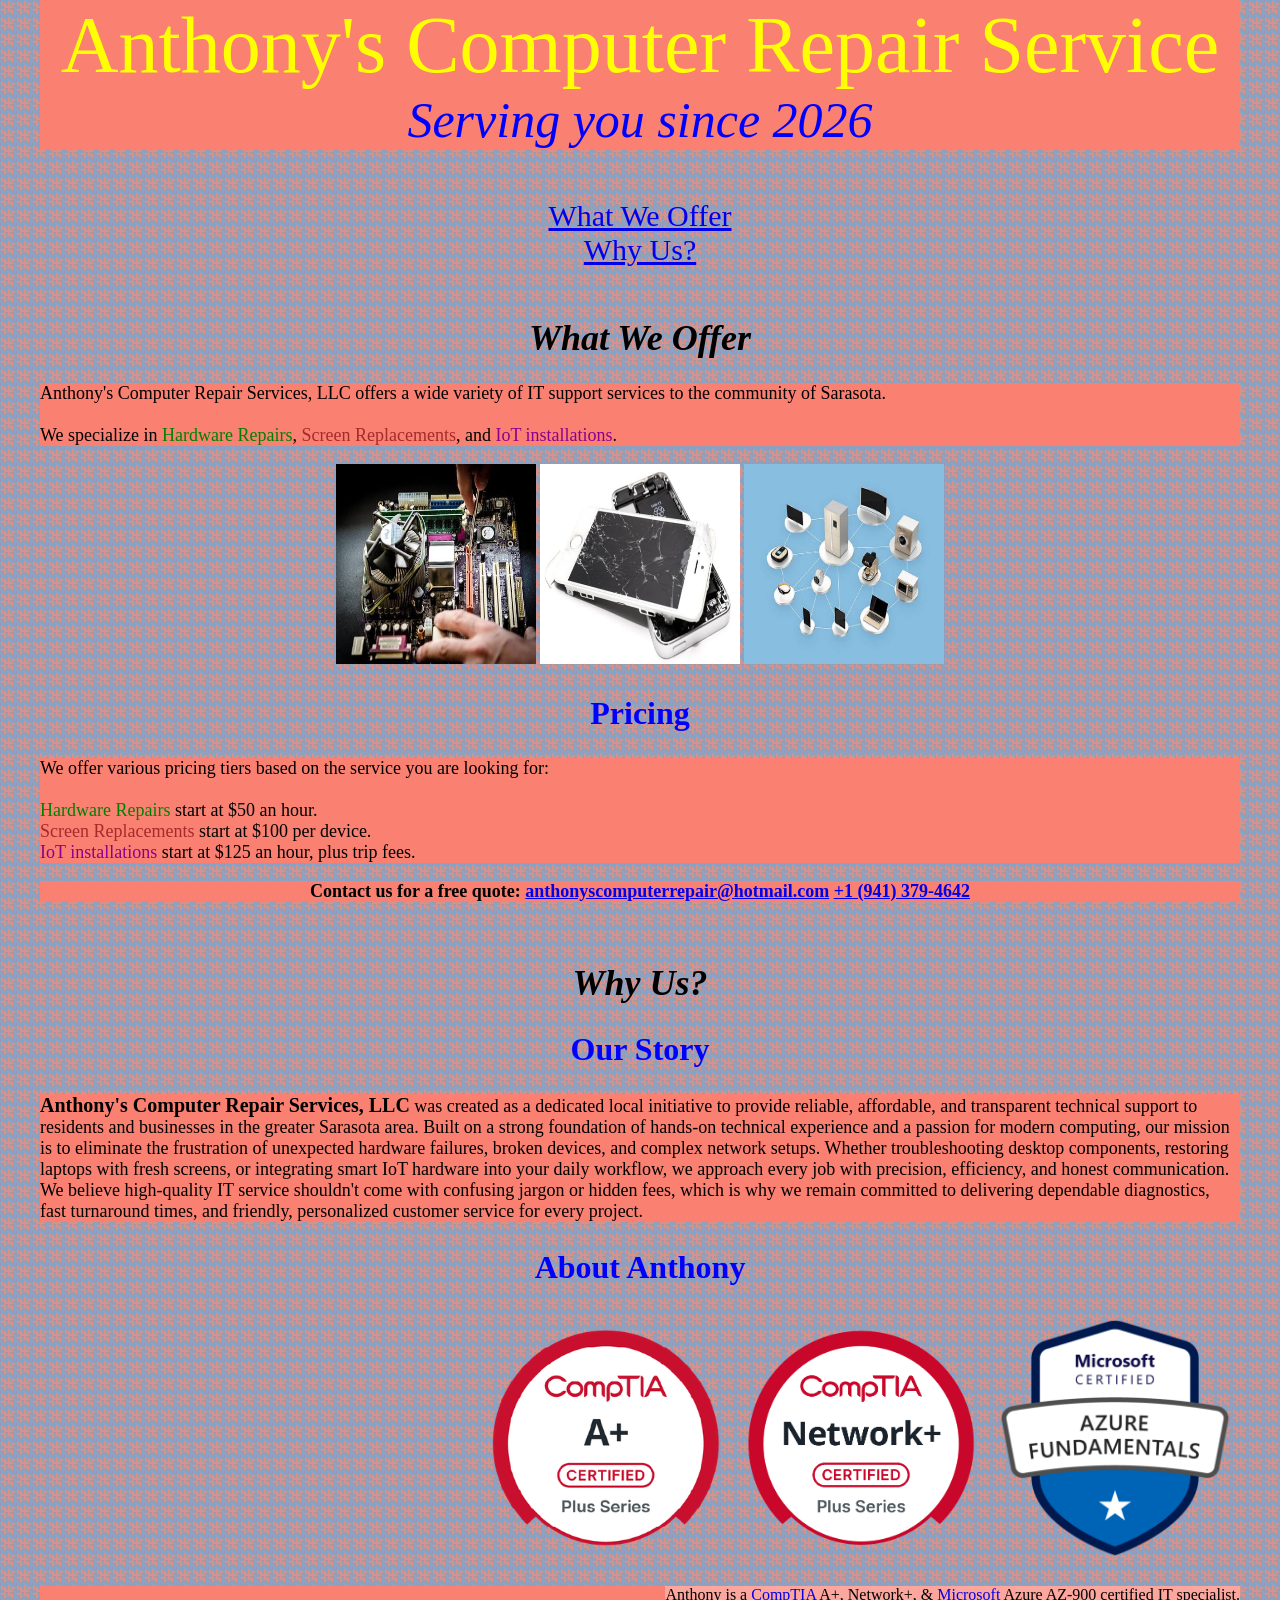
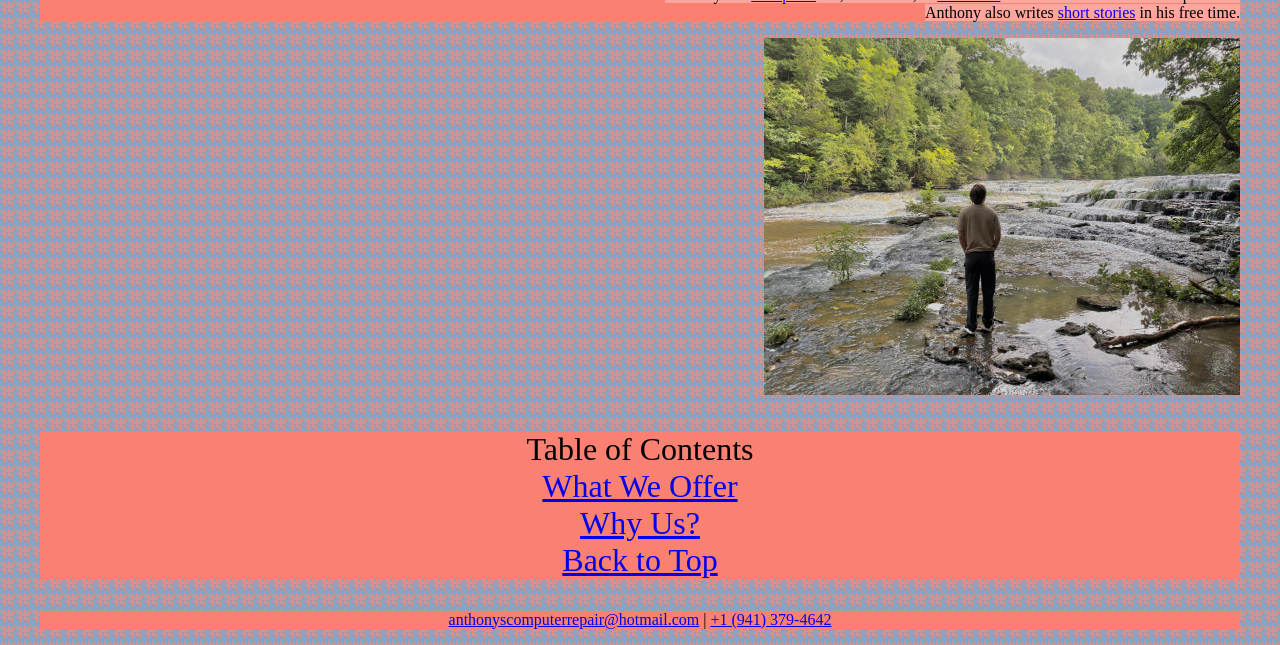
==== index.html @ f5f6f0a3 "Week 2 Assignment, added new images, new short story subpage, added content to index" ====
<!DOCTYPE html>
<html>
<head>
   <title>Anthony's Computer Repair Services</title>
   <meta charset="utf-8">
   <meta name="author" content="Anthony">
   <meta name="description" content="This is Anthony Korzecki's CGS 2820 webpage. 
   This is a demonstration page detailing a startup computer repair business founded by Mr. Anthony.">
   <meta name="keywords" content="biography, Sarasota, Florida, Entrepreneur, Student, Local, Small Business">
</head>

<body background="images/bgtile.gif" style="max-width: 1200px; margin: auto;">

   <header id="top" style="background-color: salmon;">
      <p style="font-size: 80px; color: yellow; text-align: center; margin: 0;">
         Anthony's Computer Repair Service
      </p>
      <p style="font-size: 50px; color: blue; text-align: center; margin: 0 0 50px 0;">
         <i>
            Serving you since 2026
         </i>
      </p>
   </header>

   <nav style="text-align: center; font-size: 30px; margin: 0 0 50px 0;">
      <a href="#section1">What We Offer</a><br>
      <a href="#section2">Why Us?</a><br>
   </nav>

   <main>
      <h1 id="section1" style="text-align: center; font-size: 36px;">
         <i>What We Offer</i>
      </h1>
      <p style="font-size: 18px; background-color: salmon;">
         Anthony's Computer Repair Services, LLC offers a wide variety of IT support services to the community of Sarasota.<br>
         <br>
         We specialize in <span style="color: green;">Hardware Repairs</span>,
         <span style="color: brown;">Screen Replacements</span>, 
         and <span style="color: darkmagenta;">IoT installations</span>.
      </p>
      
      <p style="text-align: center;">
         <img src="images/pcrepair.jpg" width="200" height="200">
         <img src="images/screenreplacement.jpg" width="200" height="200">
         <img src="images/internet_of_things_graphic-100663213-orig.jpg" width="200" height="200">
      </p>

      <h2 style="color: blue; text-align: center; font-size: 32px;">
         Pricing
      </h2>
      <p style="font-size: 18px; background-color: salmon;">
         We offer various pricing tiers based on the service you are looking for:<br>
         <br>
         <span style="color: green;">Hardware Repairs</span> start at $50 an hour.<br>
         <span style="color: brown;">Screen Replacements</span> start at $100 per device.<br>
         <span style="color: darkmagenta;">IoT installations</span> start at $125 an hour, plus trip fees.
      </p>
   
      <p style="font-weight: bold; font-size: 18px; text-align: center; background-color: salmon;">
         Contact us for a free quote: 
         <a href="mailto:anthonyscomputerrepair@hotmail.com">anthonyscomputerrepair@hotmail.com</a> 
         <a href="tel:9413794642">+1 (941) 379-4642</a>
      </p>
      <br>

      <h1 id="section2" style="text-align: center; font-size: 36px;">
         <i>Why Us?</i>
      </h1>
      <h2 style="color: blue; text-align: center; font-size: 32px;">
         Our Story
      </h2>
      <p style="font-size: 18px; background-color: salmon;">
         <span style="font-size: 20px; font-weight: bold;">Anthony's Computer Repair Services, LLC</span> was created as a dedicated local initiative to provide reliable,
         affordable, and transparent technical support to residents and businesses in the greater Sarasota area.
         Built on a strong foundation of hands-on technical experience and a passion for modern computing, our 
         mission is to eliminate the frustration of unexpected hardware failures, broken devices, and complex network setups.
         Whether troubleshooting desktop components, restoring laptops with fresh screens,
         or integrating smart IoT hardware into your daily workflow, we approach every job with precision,
         efficiency, and honest communication. We believe high-quality IT service shouldn't come with confusing
         jargon or hidden fees, which is why we remain committed to delivering dependable diagnostics, fast
         turnaround times, and friendly, personalized customer service for every project.
      </p>

      <h2 style="color: blue; text-align: center; font-size: 32px;">About Anthony</h2>
      <p style="font-size: 18px; text-align: right;">
         <img src="images/aplus.png" width="250" height="250">
         <img src="images/netplus.png" width="250" height="250">
         <img src="images/az900.png" width="250" height="250"><br>
      </p>
      <p style="background-color: salmon; text-align: right;">
         <span style="background-color: #fca69d;">Anthony is a <a href="https://comptia.org">CompTIA</a> A+, Network+, &
         <a href="https://www.microsoft.com">Microsoft</a> Azure AZ-900 certified IT specialist.<br>
         Anthony also writes <a href="pages/ShortStory.html">short stories</a> in his free time.</span>
      </p>
      <p style="text-align: right;">
         <img src="images/larpphoto.jpg" width="476" height="357">
      </p>
   </main>
   

   <footer>
      <p style="font-size: 32px; text-align: center; background-color: salmon;">
         Table of Contents<br>
         <a href="#section1">What We Offer</a><br>
         <a href="#section2">Why Us?</a><br>
         <a href="#top">Back to Top</a>
      </p>
      <p style="font-size: 16px; text-align: center; background-color: salmon;">
            <a href="mailto:anthonyscomputerrepair@hotmail.com">anthonyscomputerrepair@hotmail.com</a> |
            <a href="tel:9413794642">+1 (941) 379-4642</a>
      </p>
   </footer>

</body>
</html>
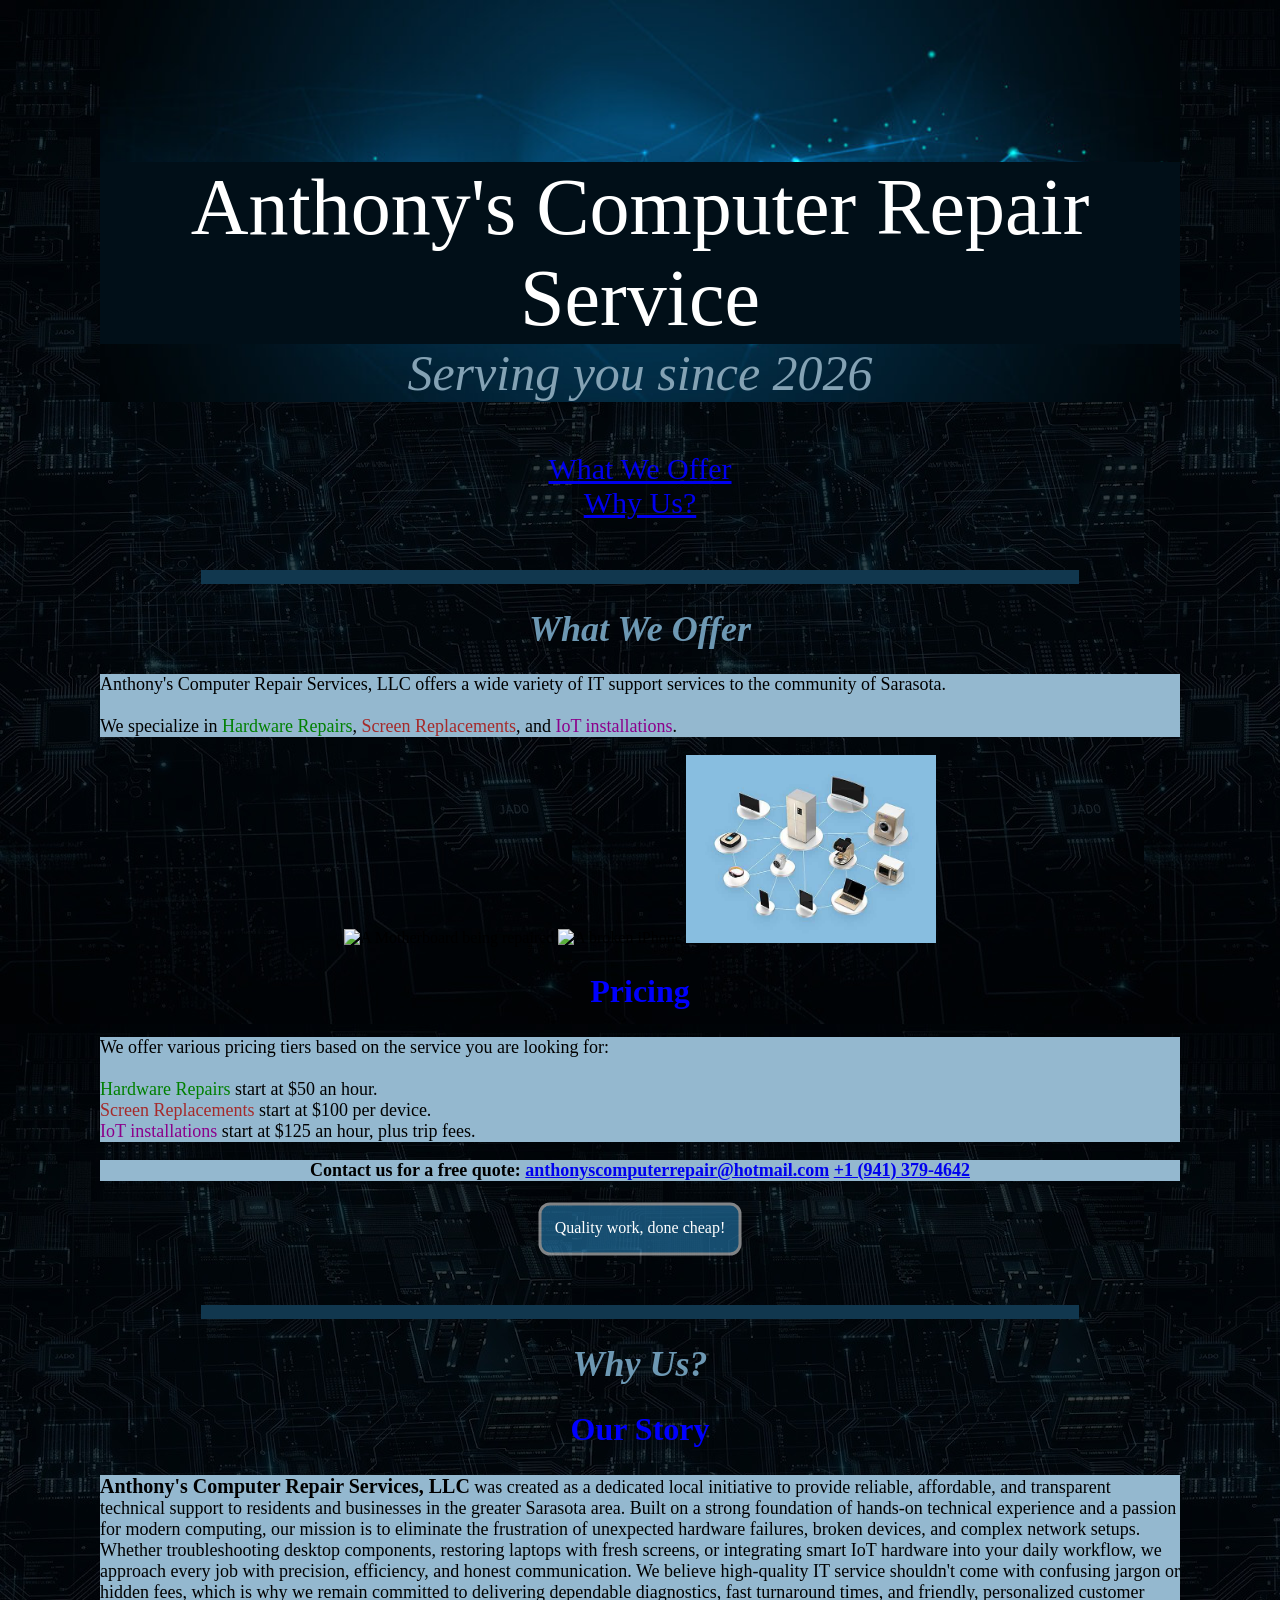
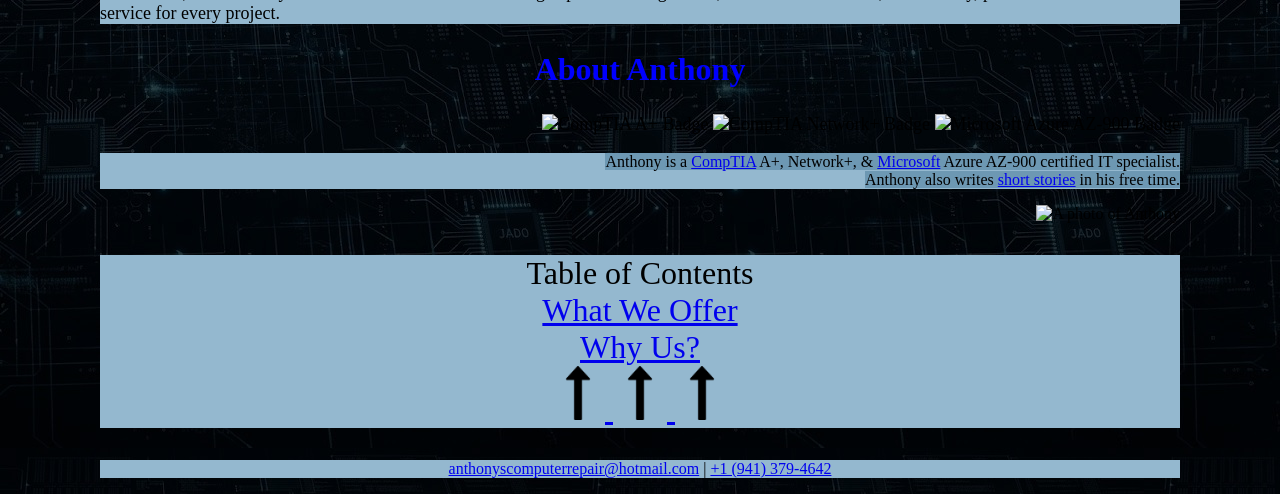
==== commit 9c84970a: "Week 4: Implemented responsive design updates by configuring the viewport meta tag and adding a CSS-" ====
--- a/index.html
+++ b/index.html
@@ -7,15 +7,18 @@
    <meta name="description" content="This is Anthony Korzecki's CGS 2820 webpage. 
    This is a demonstration page detailing a startup computer repair business founded by Mr. Anthony.">
    <meta name="keywords" content="biography, Sarasota, Florida, Entrepreneur, Student, Local, Small Business">
+   <meta name="viewport" content="width=device-width, initial-scale=1.0">
 </head>
 
-<body background="images/bgtile.gif" style="max-width: 1200px; margin: auto;">
+<body style="background-image:url('images/backgroundImage.jpg'); max-width: 1080px; margin: auto;">
 
-   <header id="top" style="background-color: salmon;">
-      <p style="font-size: 80px; color: yellow; text-align: center; margin: 0;">
+   <header id="top" style="padding-top:15%; background-image:url('images/techBanner.jpg');
+   background-repeat:no-repeat; background-size:cover; background-position:center center; position:relative;">
+      <p style="font-size: 80px; color: #ffffff; text-align: center;
+      margin: 0; background-color: #010F18;">
          Anthony's Computer Repair Service
       </p>
-      <p style="font-size: 50px; color: blue; text-align: center; margin: 0 0 50px 0;">
+      <p style="font-size: 50px; color: #84a2b4; text-align: center; margin: 0 0 50px 0;">
          <i>
             Serving you since 2026
          </i>
@@ -28,10 +31,11 @@
    </nav>
 
    <main>
-      <h1 id="section1" style="text-align: center; font-size: 36px;">
+      <hr style="width:80%; border:7px solid #11374e;">
+      <h1 id="section1" style="text-align: center; font-size: 36px; color: #6d98b3;">
          <i>What We Offer</i>
       </h1>
-      <p style="font-size: 18px; background-color: salmon;">
+      <p style="font-size: 18px; background-color: #94b8cf;">
          Anthony's Computer Repair Services, LLC offers a wide variety of IT support services to the community of Sarasota.<br>
          <br>
          We specialize in <span style="color: green;">Hardware Repairs</span>,
@@ -40,15 +44,15 @@
       </p>
       
       <p style="text-align: center;">
-         <img src="images/pcrepair.jpg" width="200" height="200">
-         <img src="images/screenreplacement.jpg" width="200" height="200">
-         <img src="images/internet_of_things_graphic-100663213-orig.jpg" width="200" height="200">
+         <img src="images/pcRepair.jpg" alt="A Motherboard being repaired" style="max-width: 250px;">
+         <img src="images/screenReplacement.jpg" alt="A broken iPhone" style="max-width: 250px;">
+         <img src="images/internet_of_things_graphic-100663213-orig.jpg" alt="Internet of Things" style="max-width: 250px;">
       </p>
 
       <h2 style="color: blue; text-align: center; font-size: 32px;">
          Pricing
       </h2>
-      <p style="font-size: 18px; background-color: salmon;">
+      <p style="font-size: 18px; background-color: #94b8cf;">
          We offer various pricing tiers based on the service you are looking for:<br>
          <br>
          <span style="color: green;">Hardware Repairs</span> start at $50 an hour.<br>
@@ -56,21 +60,35 @@
          <span style="color: darkmagenta;">IoT installations</span> start at $125 an hour, plus trip fees.
       </p>
    
-      <p style="font-weight: bold; font-size: 18px; text-align: center; background-color: salmon;">
+      <p style="font-weight: bold; font-size: 18px; text-align: center; background-color: #94b8cf;">
          Contact us for a free quote: 
          <a href="mailto:anthonyscomputerrepair@hotmail.com">anthonyscomputerrepair@hotmail.com</a> 
          <a href="tel:9413794642">+1 (941) 379-4642</a>
       </p>
+
+<p style="text-align: center;">
+   <svg width="220" height="60">
+      <rect x="10" y="5" rx="10" ry="10" width="200" height="50" 
+      style="fill:#2b93d3; stroke:rgb(255, 255, 255); stroke-width:3; opacity:0.5;" />
+      <text x="50%" y="50%" font-size="16" fill="white" text-anchor="middle" dominant-baseline="middle">
+         Quality work, done cheap!
+      </text>
+   </svg>
+</p>
+
+
       <br>
 
-      <h1 id="section2" style="text-align: center; font-size: 36px;">
+      <hr style="width:80%; border:7px solid #11374e;">
+      <h1 id="section2" style="text-align: center; font-size: 36px; color: #6d98b3;">
          <i>Why Us?</i>
       </h1>
       <h2 style="color: blue; text-align: center; font-size: 32px;">
          Our Story
       </h2>
-      <p style="font-size: 18px; background-color: salmon;">
-         <span style="font-size: 20px; font-weight: bold;">Anthony's Computer Repair Services, LLC</span> was created as a dedicated local initiative to provide reliable,
+      <p style="font-size: 18px; background-color: #94b8cf;">
+         <span style="font-size: 20px; font-weight: bold;">Anthony's Computer Repair Services, LLC</span> 
+         was created as a dedicated local initiative to provide reliable,
          affordable, and transparent technical support to residents and businesses in the greater Sarasota area.
          Built on a strong foundation of hands-on technical experience and a passion for modern computing, our 
          mission is to eliminate the frustration of unexpected hardware failures, broken devices, and complex network setups.
@@ -83,29 +101,33 @@
 
       <h2 style="color: blue; text-align: center; font-size: 32px;">About Anthony</h2>
       <p style="font-size: 18px; text-align: right;">
-         <img src="images/aplus.png" width="250" height="250">
-         <img src="images/netplus.png" width="250" height="250">
-         <img src="images/az900.png" width="250" height="250"><br>
+         <img src="images/aPlus.png" alt="CompTIA A+ Badge" style="max-width: 250px;">
+         <img src="images/netPlus.png" alt="CompTIA Network+ Badge" style="max-width: 250px;">
+         <img src="images/AZ900.png" alt="Microsoft Azure AZ-900 Badge" style="max-width: 250px;"><br>
       </p>
-      <p style="background-color: salmon; text-align: right;">
-         <span style="background-color: #fca69d;">Anthony is a <a href="https://comptia.org">CompTIA</a> A+, Network+, &
+      <p style="background-color: #94b8cf; text-align: right;">
+         <span style="background-color: #6d98b3;">Anthony is a <a href="https://comptia.org">CompTIA</a> A+, Network+, &
          <a href="https://www.microsoft.com">Microsoft</a> Azure AZ-900 certified IT specialist.<br>
          Anthony also writes <a href="pages/ShortStory.html">short stories</a> in his free time.</span>
       </p>
       <p style="text-align: right;">
-         <img src="images/larpphoto.jpg" width="476" height="357">
+         <img src="images/larpPhoto.jpg" alt="A photo of Anthony" style="max-width: 40%;">
       </p>
    </main>
    
 
    <footer>
-      <p style="font-size: 32px; text-align: center; background-color: salmon;">
+      <p style="font-size: 32px; text-align: center; background-color: #94b8cf;">
          Table of Contents<br>
          <a href="#section1">What We Offer</a><br>
          <a href="#section2">Why Us?</a><br>
-         <a href="#top">Back to Top</a>
+         <a href="#top">
+            <img src="images/backToTopArrow.png" alt="Back to Top" style="max-width: 5%; max-height: 5%;">
+            <img src="images/backToTopArrow.png" alt="Back to Top" style="max-width: 5%; max-height: 5%;">
+            <img src="images/backToTopArrow.png" alt="Back to Top" style="max-width: 5%; max-height: 5%;">
+         </a>
       </p>
-      <p style="font-size: 16px; text-align: center; background-color: salmon;">
+      <p style="font-size: 16px; text-align: center; background-color: #94b8cf;">
             <a href="mailto:anthonyscomputerrepair@hotmail.com">anthonyscomputerrepair@hotmail.com</a> |
             <a href="tel:9413794642">+1 (941) 379-4642</a>
       </p>
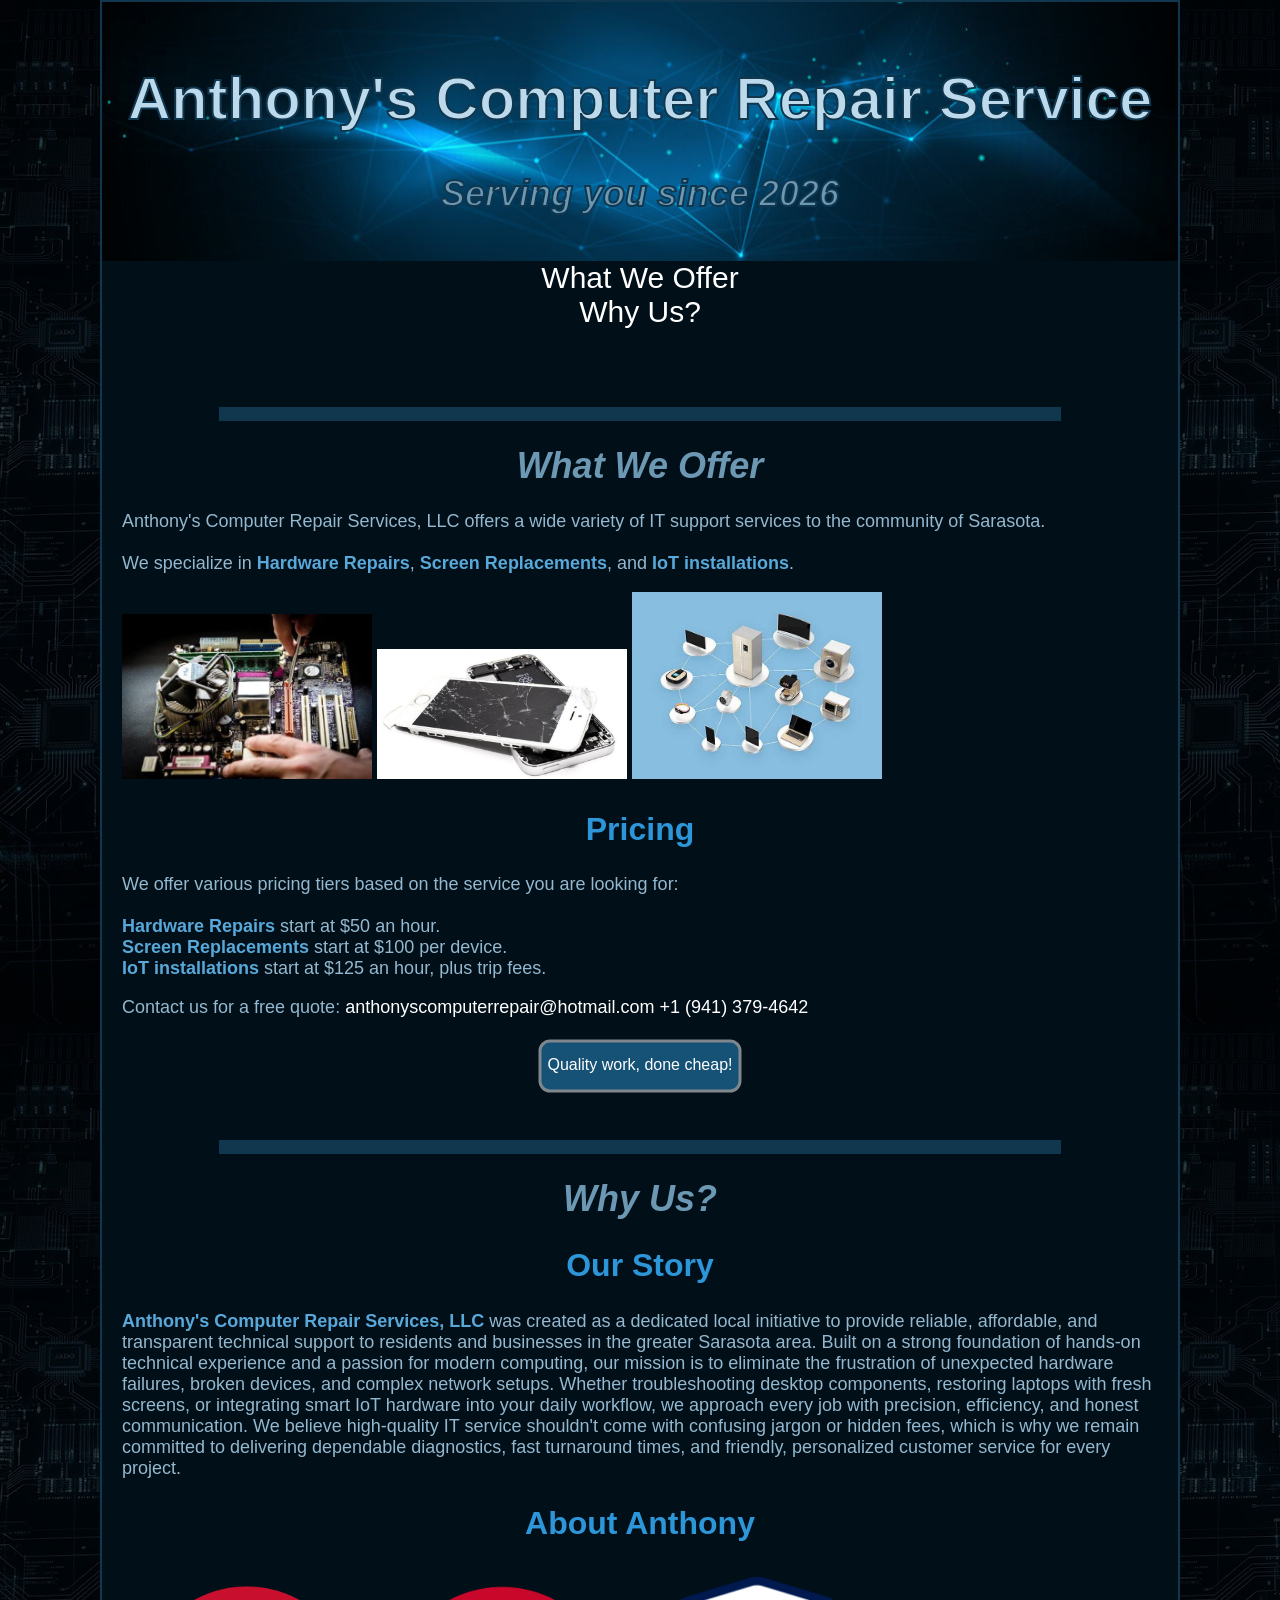
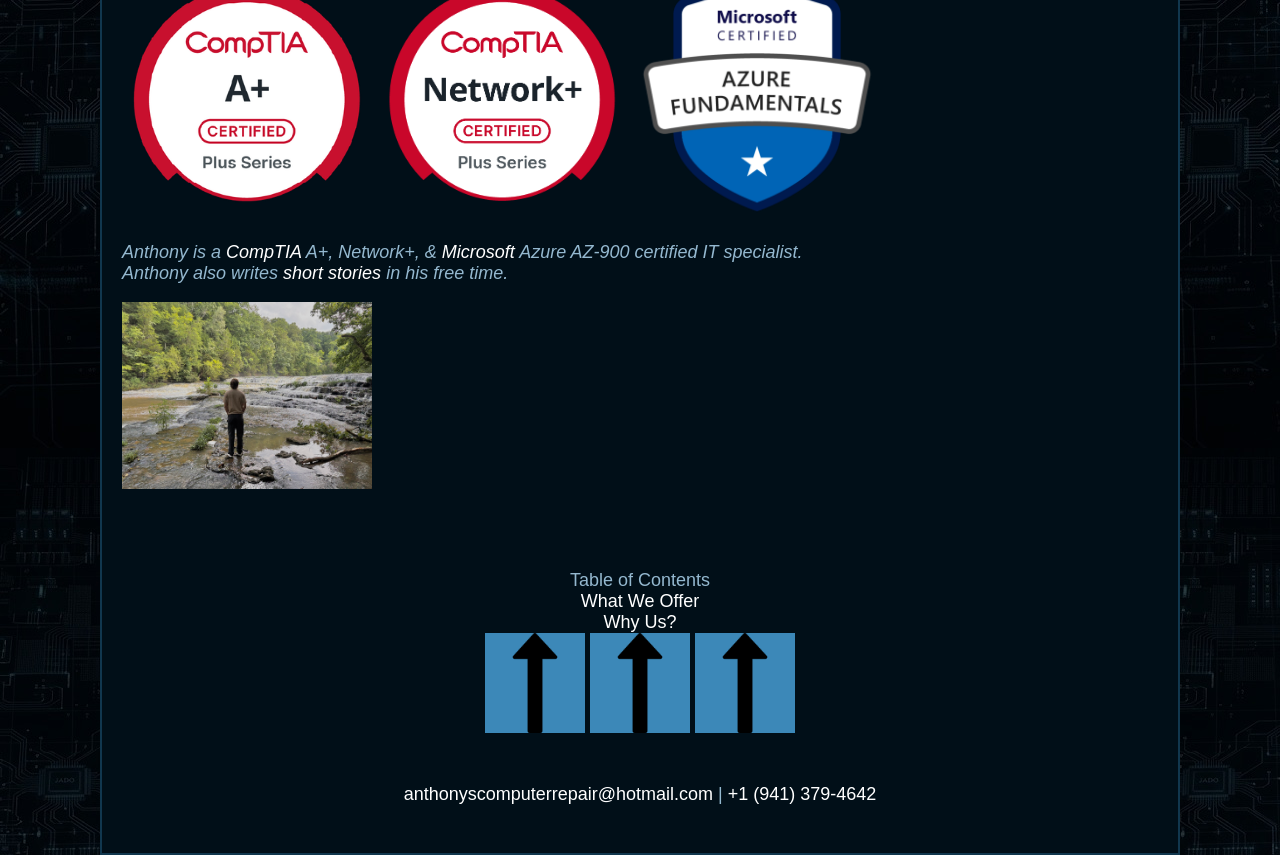
==== commit 2f2d373a: "Week 4- Added stylesheets and changed formatting. Added favicon." ====
--- a/index.html
+++ b/index.html
@@ -2,136 +2,259 @@
 <html>
 <head>
    <title>Anthony's Computer Repair Services</title>
+
    <meta charset="utf-8">
    <meta name="author" content="Anthony">
    <meta name="description" content="This is Anthony Korzecki's CGS 2820 webpage. 
    This is a demonstration page detailing a startup computer repair business founded by Mr. Anthony.">
    <meta name="keywords" content="biography, Sarasota, Florida, Entrepreneur, Student, Local, Small Business">
    <meta name="viewport" content="width=device-width, initial-scale=1.0">
+
+   <link rel="shortcut icon" href="images/favicon.ico" type="image/x-icon">
+
+   <style type="text/css">
+
+      /* Tag & Element Selectors */
+
+      body {
+         background-image: url('images/backgroundImage.jpg');
+         max-width: 1080px;
+         margin: auto;
+         font-family: "Comic Sans MS", "Comic Sans", cursive, sans-serif;
+      }
+
+      main {
+         padding: 20px;
+      }
+
+      footer {
+         text-align: center;
+         padding: 20px;
+      }
+
+      header#top {
+         padding-top: 2%;
+         padding-bottom: 2%;
+         background-image: url('images/techBanner.jpg');
+         background-repeat: no-repeat;
+         background-size: cover;
+         background-position: center center;
+         position: relative;
+         -webkit-text-stroke: 2px #11374e;
+      }
+
+      nav {
+         text-align: center;
+         font-size: 30px;
+         margin: 0 0 50px 0;
+      }
+
+      hr {
+         width: 80%;
+         border: 7px solid #11374e;
+      }
+
+      h1 {
+         text-align: center;
+         font-size: 36px;
+         color: #6d98b3;
+      }
+
+      h2 {
+         color: #2d96d8;
+         text-align: center;
+         font-size: 32px;
+      }
+
+      p {
+         font-size: 18px;
+         color: #94b8cf;
+      }
+
+      img {
+         max-width: 250px;
+         height: auto;
+      }
+
+      svg {
+         display: block;
+         margin-left: auto;
+         margin-right: auto;
+      }
+
+      svg rect {
+         fill: #2b93d3;
+         stroke: rgb(255, 255, 255);
+         stroke-width: 3;
+         opacity: 0.5;
+      }
+
+      a {
+         color: #ffffff;
+         text-decoration: none;
+      }
+
+      /* Class Selectors */
+
+      .highlight {
+         color: #58a8da;
+         font-weight: bold;
+      }
+
+      .italicize {
+         font-style: italic;
+      }
+
+      .title {
+         color: #bddaec;
+         font-size: 60px;
+         font-weight: bold;
+      }
+
+      .bgcontrastfill {
+         background-color: #3c88b8;
+      }
+
+      .smallimg {
+         max-width: 100px;
+      }
+
+      /* ID selectors */
+
+      #wrapper {
+         border: 2px solid #11374e;
+         background-color: #010f18;
+      }
+
+      #social {
+         text-align: center;
+         padding: 10px;
+      }
+
+
+   </style>
 </head>
 
-<body style="background-image:url('images/backgroundImage.jpg'); max-width: 1080px; margin: auto;">
-
-   <header id="top" style="padding-top:15%; background-image:url('images/techBanner.jpg');
-   background-repeat:no-repeat; background-size:cover; background-position:center center; position:relative;">
-      <p style="font-size: 80px; color: #ffffff; text-align: center;
-      margin: 0; background-color: #010F18;">
-         Anthony's Computer Repair Service
-      </p>
-      <p style="font-size: 50px; color: #84a2b4; text-align: center; margin: 0 0 50px 0;">
-         <i>
+<body>
+   <div id="wrapper">
+
+      <header id="top">
+         <h1 class="title">
+            Anthony's Computer Repair Service
+         </h1>
+         <h1 class="italicize">
             Serving you since 2026
-         </i>
-      </p>
-   </header>
-
-   <nav style="text-align: center; font-size: 30px; margin: 0 0 50px 0;">
-      <a href="#section1">What We Offer</a><br>
-      <a href="#section2">Why Us?</a><br>
-   </nav>
-
-   <main>
-      <hr style="width:80%; border:7px solid #11374e;">
-      <h1 id="section1" style="text-align: center; font-size: 36px; color: #6d98b3;">
-         <i>What We Offer</i>
-      </h1>
-      <p style="font-size: 18px; background-color: #94b8cf;">
-         Anthony's Computer Repair Services, LLC offers a wide variety of IT support services to the community of Sarasota.<br>
-         <br>
-         We specialize in <span style="color: green;">Hardware Repairs</span>,
-         <span style="color: brown;">Screen Replacements</span>, 
-         and <span style="color: darkmagenta;">IoT installations</span>.
-      </p>
-      
-      <p style="text-align: center;">
-         <img src="images/pcRepair.jpg" alt="A Motherboard being repaired" style="max-width: 250px;">
-         <img src="images/screenReplacement.jpg" alt="A broken iPhone" style="max-width: 250px;">
-         <img src="images/internet_of_things_graphic-100663213-orig.jpg" alt="Internet of Things" style="max-width: 250px;">
-      </p>
-
-      <h2 style="color: blue; text-align: center; font-size: 32px;">
-         Pricing
-      </h2>
-      <p style="font-size: 18px; background-color: #94b8cf;">
-         We offer various pricing tiers based on the service you are looking for:<br>
-         <br>
-         <span style="color: green;">Hardware Repairs</span> start at $50 an hour.<br>
-         <span style="color: brown;">Screen Replacements</span> start at $100 per device.<br>
-         <span style="color: darkmagenta;">IoT installations</span> start at $125 an hour, plus trip fees.
-      </p>
-   
-      <p style="font-weight: bold; font-size: 18px; text-align: center; background-color: #94b8cf;">
-         Contact us for a free quote: 
-         <a href="mailto:anthonyscomputerrepair@hotmail.com">anthonyscomputerrepair@hotmail.com</a> 
-         <a href="tel:9413794642">+1 (941) 379-4642</a>
-      </p>
-
-<p style="text-align: center;">
-   <svg width="220" height="60">
-      <rect x="10" y="5" rx="10" ry="10" width="200" height="50" 
-      style="fill:#2b93d3; stroke:rgb(255, 255, 255); stroke-width:3; opacity:0.5;" />
-      <text x="50%" y="50%" font-size="16" fill="white" text-anchor="middle" dominant-baseline="middle">
-         Quality work, done cheap!
-      </text>
-   </svg>
-</p>
-
-
-      <br>
-
-      <hr style="width:80%; border:7px solid #11374e;">
-      <h1 id="section2" style="text-align: center; font-size: 36px; color: #6d98b3;">
-         <i>Why Us?</i>
-      </h1>
-      <h2 style="color: blue; text-align: center; font-size: 32px;">
-         Our Story
-      </h2>
-      <p style="font-size: 18px; background-color: #94b8cf;">
-         <span style="font-size: 20px; font-weight: bold;">Anthony's Computer Repair Services, LLC</span> 
-         was created as a dedicated local initiative to provide reliable,
-         affordable, and transparent technical support to residents and businesses in the greater Sarasota area.
-         Built on a strong foundation of hands-on technical experience and a passion for modern computing, our 
-         mission is to eliminate the frustration of unexpected hardware failures, broken devices, and complex network setups.
-         Whether troubleshooting desktop components, restoring laptops with fresh screens,
-         or integrating smart IoT hardware into your daily workflow, we approach every job with precision,
-         efficiency, and honest communication. We believe high-quality IT service shouldn't come with confusing
-         jargon or hidden fees, which is why we remain committed to delivering dependable diagnostics, fast
-         turnaround times, and friendly, personalized customer service for every project.
-      </p>
-
-      <h2 style="color: blue; text-align: center; font-size: 32px;">About Anthony</h2>
-      <p style="font-size: 18px; text-align: right;">
-         <img src="images/aPlus.png" alt="CompTIA A+ Badge" style="max-width: 250px;">
-         <img src="images/netPlus.png" alt="CompTIA Network+ Badge" style="max-width: 250px;">
-         <img src="images/AZ900.png" alt="Microsoft Azure AZ-900 Badge" style="max-width: 250px;"><br>
-      </p>
-      <p style="background-color: #94b8cf; text-align: right;">
-         <span style="background-color: #6d98b3;">Anthony is a <a href="https://comptia.org">CompTIA</a> A+, Network+, &
-         <a href="https://www.microsoft.com">Microsoft</a> Azure AZ-900 certified IT specialist.<br>
-         Anthony also writes <a href="pages/ShortStory.html">short stories</a> in his free time.</span>
-      </p>
-      <p style="text-align: right;">
-         <img src="images/larpPhoto.jpg" alt="A photo of Anthony" style="max-width: 40%;">
-      </p>
-   </main>
-   
-
-   <footer>
-      <p style="font-size: 32px; text-align: center; background-color: #94b8cf;">
-         Table of Contents<br>
+         </h1>
+      </header>
+
+      <nav>
          <a href="#section1">What We Offer</a><br>
          <a href="#section2">Why Us?</a><br>
-         <a href="#top">
-            <img src="images/backToTopArrow.png" alt="Back to Top" style="max-width: 5%; max-height: 5%;">
-            <img src="images/backToTopArrow.png" alt="Back to Top" style="max-width: 5%; max-height: 5%;">
-            <img src="images/backToTopArrow.png" alt="Back to Top" style="max-width: 5%; max-height: 5%;">
-         </a>
-      </p>
-      <p style="font-size: 16px; text-align: center; background-color: #94b8cf;">
-            <a href="mailto:anthonyscomputerrepair@hotmail.com">anthonyscomputerrepair@hotmail.com</a> |
+      </nav>
+
+      <main>
+         <hr>
+         <h1 id="section1" class="italicize">
+            What We Offer
+         </h1>
+         <p>
+            Anthony's Computer Repair Services, LLC offers a wide variety of IT support services to the community of Sarasota.<br>
+            <br>
+            We specialize in <span class="highlight">Hardware Repairs</span>,
+            <span class="highlight">Screen Replacements</span>, 
+            and <span class="highlight">IoT installations</span>.
+         </p>
+         
+         <p>
+            <img src="images/pcRepair.jpg" alt="A Motherboard being repaired">
+            <img src="images/screenReplacement.jpg" alt="A broken iPhone">
+            <img src="images/internet_of_things_graphic-100663213-orig.jpg" alt="Internet of Things">
+         </p>
+
+         <h2>
+            Pricing
+         </h2>
+         <p>
+            We offer various pricing tiers based on the service you are looking for:<br>
+            <br>
+            <span class="highlight">Hardware Repairs</span> start at $50 an hour.<br>
+            <span class="highlight">Screen Replacements</span> start at $100 per device.<br>
+            <span class="highlight">IoT installations</span> start at $125 an hour, plus trip fees.
+         </p>
+      
+         <p>
+            Contact us for a free quote: 
+            <a href="mailto:anthonyscomputerrepair@hotmail.com">anthonyscomputerrepair@hotmail.com</a> 
             <a href="tel:9413794642">+1 (941) 379-4642</a>
-      </p>
-   </footer>
-
+         </p>
+
+         <p>
+            <svg width="220" height="60">
+               <rect x="10" y="5" rx="10" ry="10" width="200" height="50" />
+               <text x="50%" y="50%" font-size="16" fill="white" text-anchor="middle" dominant-baseline="middle">
+                  Quality work, done cheap!
+               </text>
+            </svg>
+         </p>
+
+         <br>
+
+         <hr>
+         <h1 id="section2" class="italicize">
+            Why Us?
+         </h1>
+         <h2>
+            Our Story
+         </h2>
+         <p>
+            <span class="highlight">Anthony's Computer Repair Services, LLC</span> 
+            was created as a dedicated local initiative to provide reliable,
+            affordable, and transparent technical support to residents and businesses in the greater Sarasota area.
+            Built on a strong foundation of hands-on technical experience and a passion for modern computing, our 
+            mission is to eliminate the frustration of unexpected hardware failures, broken devices, and complex network setups.
+            Whether troubleshooting desktop components, restoring laptops with fresh screens,
+            or integrating smart IoT hardware into your daily workflow, we approach every job with precision,
+            efficiency, and honest communication. We believe high-quality IT service shouldn't come with confusing
+            jargon or hidden fees, which is why we remain committed to delivering dependable diagnostics, fast
+            turnaround times, and friendly, personalized customer service for every project.
+         </p>
+
+         <h2>About Anthony</h2>
+         <p>
+            <img src="images/aPlus.png" alt="CompTIA A+ Badge">
+            <img src="images/netPlus.png" alt="CompTIA Network+ Badge">
+            <img src="images/AZ900.png" alt="Microsoft Azure AZ-900 Badge"><br>
+         </p>
+         <p>
+            <span class="italicize">Anthony is a <a href="https://comptia.org">CompTIA</a> A+, Network+, &
+            <a href="https://www.microsoft.com">Microsoft</a> Azure AZ-900 certified IT specialist.<br>
+            Anthony also writes <a href="pages/ShortStory.html">short stories</a> in his free time.</span>
+         </p>
+         <p>
+            <img src="images/larpPhoto.jpg" alt="A photo of Anthony">
+         </p>
+      </main>
+
+      <footer>
+         <p>
+            <!-- Navigation Menu -->
+            Table of Contents<br>
+            <a href="#section1">What We Offer</a><br>
+            <a href="#section2">Why Us?</a><br>
+            <a href="#top">
+               <img class="smallimg bgcontrastfill" src="images/backToTopArrow.png" alt="Back to Top">
+               <img class="smallimg bgcontrastfill" src="images/backToTopArrow.png" alt="Back to Top">
+               <img class="smallimg bgcontrastfill" src="images/backToTopArrow.png" alt="Back to Top">
+            </a>
+         </p>
+         <div id="social">
+            <p>
+               <a href="mailto:anthonyscomputerrepair@hotmail.com">anthonyscomputerrepair@hotmail.com</a> |
+               <a href="tel:9413794642">+1 (941) 379-4642</a>
+            </p>
+         </div> <!-- close social -->
+      </footer>
+
+   </div> <!-- close wrapper -->
 </body>
 </html>
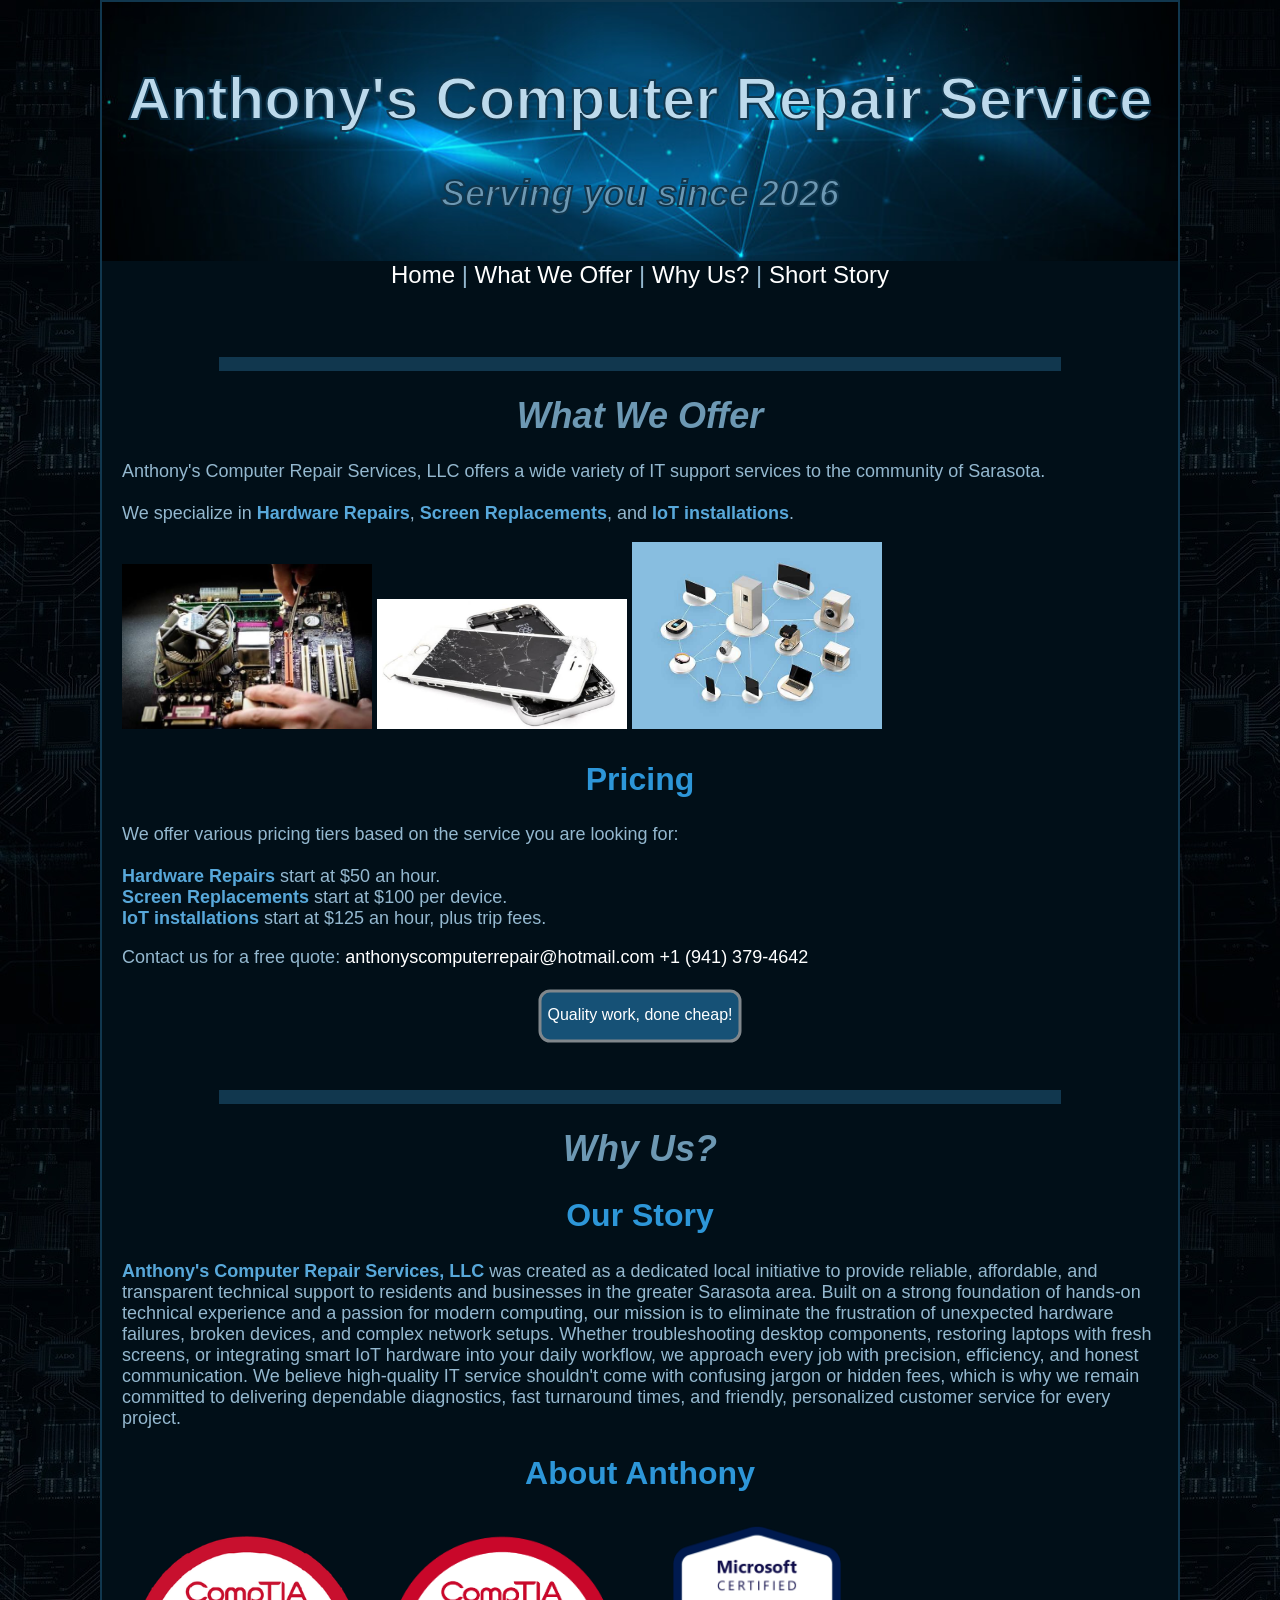
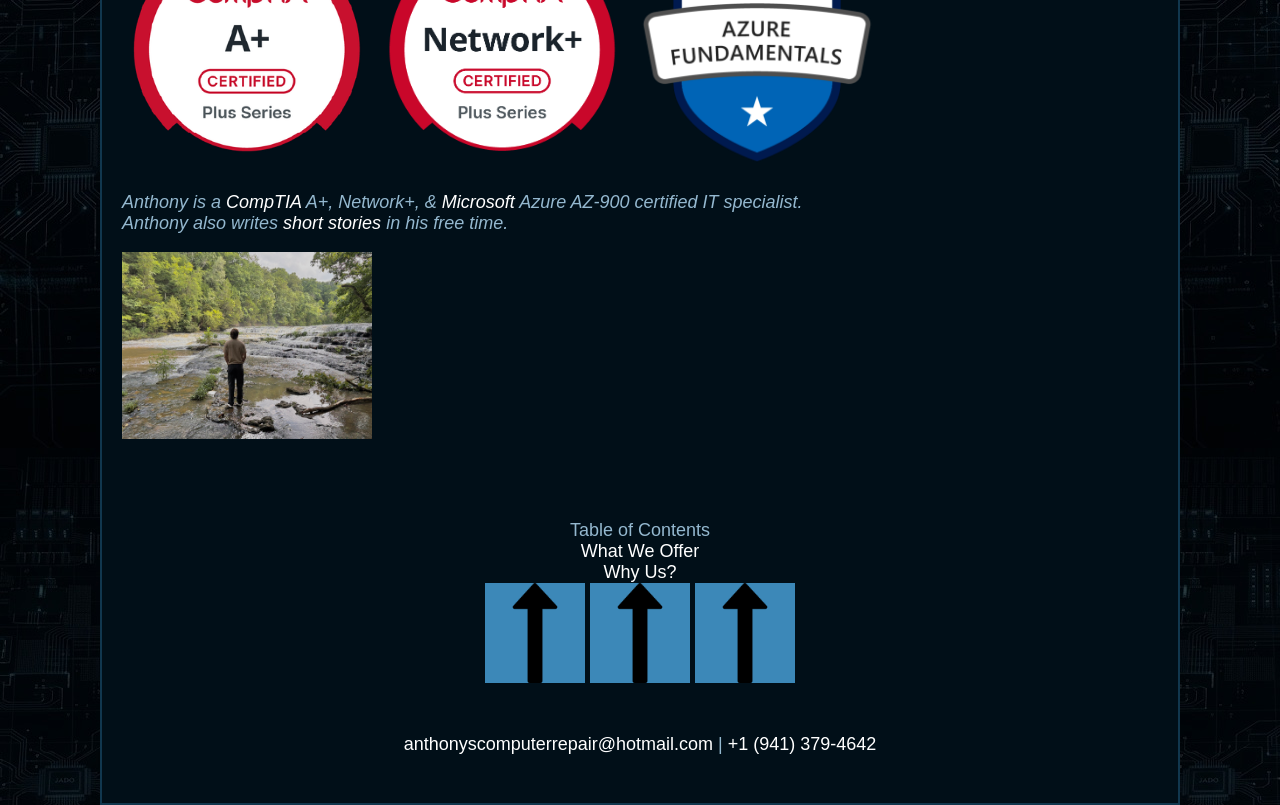
==== commit 0dff9d6c: "Fixed stuff before turn in" ====
--- a/index.html
+++ b/index.html
@@ -13,9 +13,7 @@
    <link rel="shortcut icon" href="images/favicon.ico" type="image/x-icon">
 
    <style type="text/css">
-
       /* Tag & Element Selectors */
-
       body {
          background-image: url('images/backgroundImage.jpg');
          max-width: 1080px;
@@ -23,16 +21,7 @@
          font-family: "Comic Sans MS", "Comic Sans", cursive, sans-serif;
       }
 
-      main {
-         padding: 20px;
-      }
-
-      footer {
-         text-align: center;
-         padding: 20px;
-      }
-
-      header#top {
+      header {
          padding-top: 2%;
          padding-bottom: 2%;
          background-image: url('images/techBanner.jpg');
@@ -45,8 +34,18 @@
 
       nav {
          text-align: center;
-         font-size: 30px;
-         margin: 0 0 50px 0;
+         color: #94b8cf;
+         font-size: 24px;
+         margin: 0 0 40px 0;
+      }
+
+      main {
+         padding: 20px;
+      }
+
+      footer {
+         text-align: center;
+         padding: 20px;
       }
 
       hr {
@@ -95,7 +94,6 @@
       }
 
       /* Class Selectors */
-
       .highlight {
          color: #58a8da;
          font-weight: bold;
@@ -119,8 +117,7 @@
          max-width: 100px;
       }
 
-      /* ID selectors */
-
+      /* ID Selectors */
       #wrapper {
          border: 2px solid #11374e;
          background-color: #010f18;
@@ -130,8 +127,6 @@
          text-align: center;
          padding: 10px;
       }
-
-
    </style>
 </head>
 
@@ -148,8 +143,10 @@
       </header>
 
       <nav>
-         <a href="#section1">What We Offer</a><br>
-         <a href="#section2">Why Us?</a><br>
+         <a href="index.html">Home</a> |
+         <a href="#section1">What We Offer</a> |
+         <a href="#section2">Why Us?</a> |
+         <a href="pages/ShortStory.html">Short Story</a>
       </nav>
 
       <main>
@@ -236,8 +233,8 @@
       </main>
 
       <footer>
-         <p>
-            <!-- Navigation Menu -->
+         <!-- Table of Contents and Return Links -->
+         <p>
             Table of Contents<br>
             <a href="#section1">What We Offer</a><br>
             <a href="#section2">Why Us?</a><br>
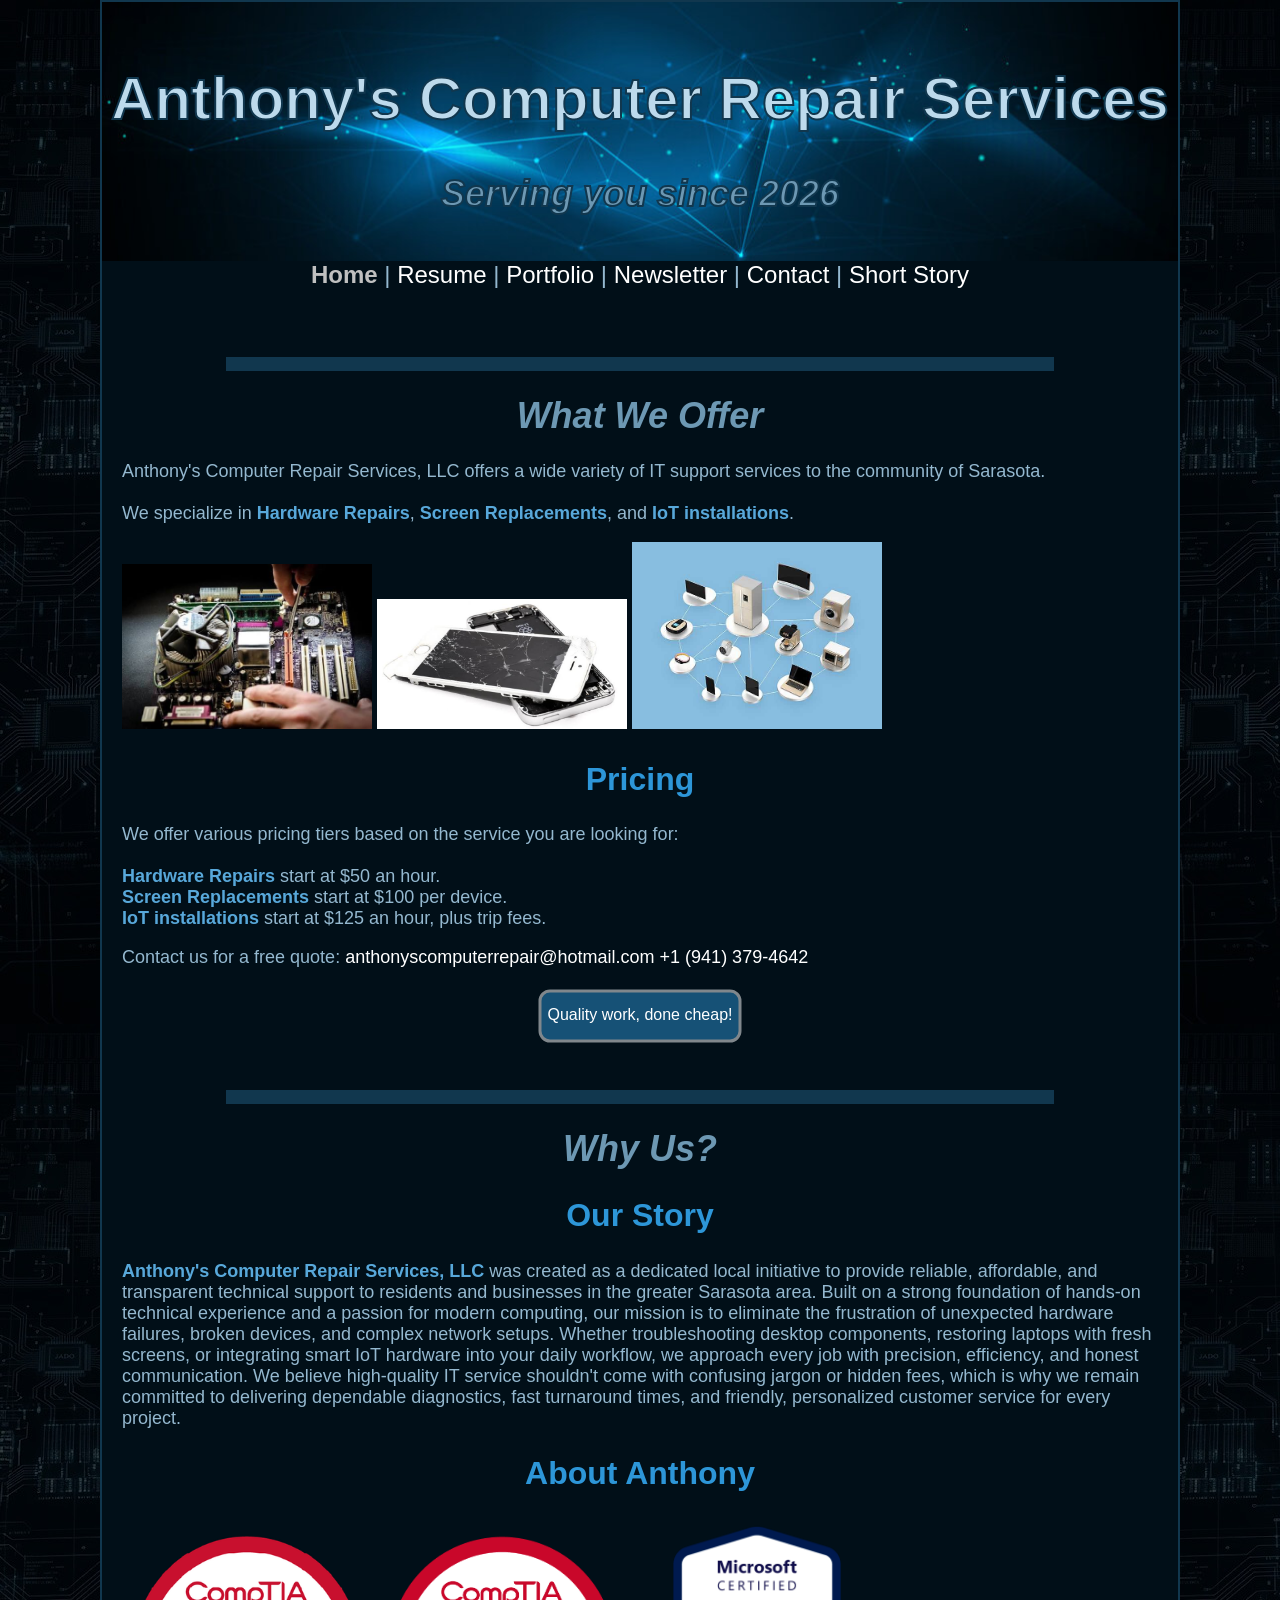
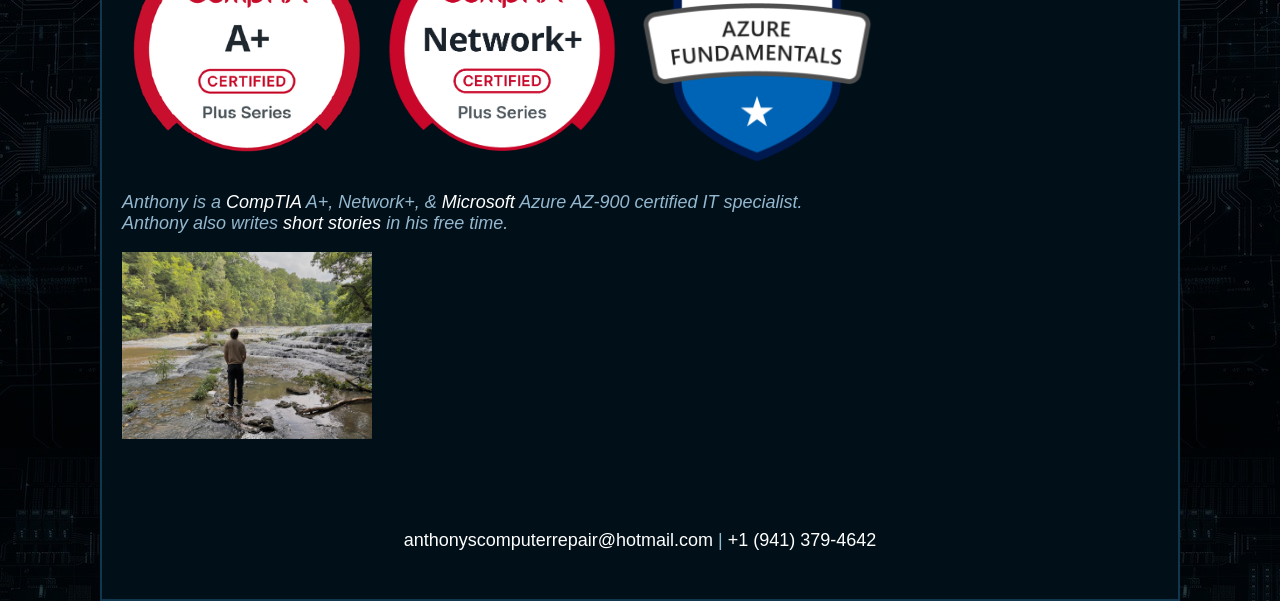
==== commit 50901dc3: "Week 5: Added stylesheet, extra pages, filled in resume page." ====
--- a/index.html
+++ b/index.html
@@ -10,124 +10,10 @@
    <meta name="keywords" content="biography, Sarasota, Florida, Entrepreneur, Student, Local, Small Business">
    <meta name="viewport" content="width=device-width, initial-scale=1.0">
 
+   <link href="anthonyscomputerrepair.css" rel="stylesheet" type="text/css">
+
    <link rel="shortcut icon" href="images/favicon.ico" type="image/x-icon">
 
-   <style type="text/css">
-      /* Tag & Element Selectors */
-      body {
-         background-image: url('images/backgroundImage.jpg');
-         max-width: 1080px;
-         margin: auto;
-         font-family: "Comic Sans MS", "Comic Sans", cursive, sans-serif;
-      }
-
-      header {
-         padding-top: 2%;
-         padding-bottom: 2%;
-         background-image: url('images/techBanner.jpg');
-         background-repeat: no-repeat;
-         background-size: cover;
-         background-position: center center;
-         position: relative;
-         -webkit-text-stroke: 2px #11374e;
-      }
-
-      nav {
-         text-align: center;
-         color: #94b8cf;
-         font-size: 24px;
-         margin: 0 0 40px 0;
-      }
-
-      main {
-         padding: 20px;
-      }
-
-      footer {
-         text-align: center;
-         padding: 20px;
-      }
-
-      hr {
-         width: 80%;
-         border: 7px solid #11374e;
-      }
-
-      h1 {
-         text-align: center;
-         font-size: 36px;
-         color: #6d98b3;
-      }
-
-      h2 {
-         color: #2d96d8;
-         text-align: center;
-         font-size: 32px;
-      }
-
-      p {
-         font-size: 18px;
-         color: #94b8cf;
-      }
-
-      img {
-         max-width: 250px;
-         height: auto;
-      }
-
-      svg {
-         display: block;
-         margin-left: auto;
-         margin-right: auto;
-      }
-
-      svg rect {
-         fill: #2b93d3;
-         stroke: rgb(255, 255, 255);
-         stroke-width: 3;
-         opacity: 0.5;
-      }
-
-      a {
-         color: #ffffff;
-         text-decoration: none;
-      }
-
-      /* Class Selectors */
-      .highlight {
-         color: #58a8da;
-         font-weight: bold;
-      }
-
-      .italicize {
-         font-style: italic;
-      }
-
-      .title {
-         color: #bddaec;
-         font-size: 60px;
-         font-weight: bold;
-      }
-
-      .bgcontrastfill {
-         background-color: #3c88b8;
-      }
-
-      .smallimg {
-         max-width: 100px;
-      }
-
-      /* ID Selectors */
-      #wrapper {
-         border: 2px solid #11374e;
-         background-color: #010f18;
-      }
-
-      #social {
-         text-align: center;
-         padding: 10px;
-      }
-   </style>
 </head>
 
 <body>
@@ -135,7 +21,7 @@
 
       <header id="top">
          <h1 class="title">
-            Anthony's Computer Repair Service
+            Anthony's Computer Repair Services
          </h1>
          <h1 class="italicize">
             Serving you since 2026
@@ -143,9 +29,11 @@
       </header>
 
       <nav>
-         <a href="index.html">Home</a> |
-         <a href="#section1">What We Offer</a> |
-         <a href="#section2">Why Us?</a> |
+         <a href="index.html" class="selected">Home</a> |
+         <a href="resume.html">Resume</a> |
+         <a href="portfolio.html">Portfolio</a> |
+         <a href="newsletter.html">Newsletter</a> |
+         <a href="contact.html">Contact</a> |
          <a href="pages/ShortStory.html">Short Story</a>
       </nav>
 
@@ -223,7 +111,7 @@
             <img src="images/AZ900.png" alt="Microsoft Azure AZ-900 Badge"><br>
          </p>
          <p>
-            <span class="italicize">Anthony is a <a href="https://comptia.org">CompTIA</a> A+, Network+, &
+            <span class="italicize">Anthony is a <a href="https://comptia.org">CompTIA</a> A+, Network+, &amp;
             <a href="https://www.microsoft.com">Microsoft</a> Azure AZ-900 certified IT specialist.<br>
             Anthony also writes <a href="pages/ShortStory.html">short stories</a> in his free time.</span>
          </p>
@@ -233,17 +121,6 @@
       </main>
 
       <footer>
-         <!-- Table of Contents and Return Links -->
-         <p>
-            Table of Contents<br>
-            <a href="#section1">What We Offer</a><br>
-            <a href="#section2">Why Us?</a><br>
-            <a href="#top">
-               <img class="smallimg bgcontrastfill" src="images/backToTopArrow.png" alt="Back to Top">
-               <img class="smallimg bgcontrastfill" src="images/backToTopArrow.png" alt="Back to Top">
-               <img class="smallimg bgcontrastfill" src="images/backToTopArrow.png" alt="Back to Top">
-            </a>
-         </p>
          <div id="social">
             <p>
                <a href="mailto:anthonyscomputerrepair@hotmail.com">anthonyscomputerrepair@hotmail.com</a> |
--- a/anthonyscomputerrepair.css
+++ b/anthonyscomputerrepair.css
@@ -0,0 +1,162 @@
+/* Box sizing reset requested by assignment */
+* {
+   box-sizing: border-box;
+}
+
+/* Tag & Element Selectors */
+body {
+   background-image: url('images/backgroundImage.jpg');
+   max-width: 1080px;
+   margin: auto;
+   font-family: "Comic Sans MS", "Comic Sans", cursive, sans-serif;
+}
+
+header {
+   padding-top: 2%;
+   padding-bottom: 2%;
+   background-image: url('images/techBanner.jpg');
+   background-repeat: no-repeat;
+   background-size: cover;
+   background-position: center center;
+   position: relative;
+   -webkit-text-stroke: 2px #11374e;
+}
+
+nav {
+   text-align: center;
+   color: #94b8cf;
+   font-size: 24px;
+   margin: 0 0 40px 0;
+}
+
+main {
+   padding: 20px;
+}
+
+footer {
+   text-align: center;
+   padding: 20px;
+}
+
+hr {
+   width: 80%;
+   border: 7px solid #11374e;
+}
+
+h1 {
+   text-align: center;
+   font-size: 36px;
+   color: #6d98b3;
+}
+
+h2 {
+   color: #2d96d8;
+   text-align: center;
+   font-size: 32px;
+}
+
+p {
+   font-size: 18px;
+   color: #94b8cf;
+}
+
+img {
+   max-width: 250px;
+   height: auto;
+}
+
+svg {
+   display: block;
+   margin-left: auto;
+   margin-right: auto;
+}
+
+svg rect {
+   fill: #2b93d3;
+   stroke: rgb(255, 255, 255);
+   stroke-width: 3;
+   opacity: 0.5;
+}
+
+a {
+   color: #ffffff;
+   text-decoration: none;
+}
+
+/* Class Selectors */
+.highlight {
+   color: #58a8da;
+   font-weight: bold;
+}
+
+.italicize {
+   font-style: italic;
+}
+
+.title {
+   color: #bddaec;
+   font-size: 60px;
+   font-weight: bold;
+}
+
+.bgcontrastfill {
+   background-color: #3c88b8;
+}
+
+.smallimg {
+   max-width: 100px;
+}
+
+/* ID Selectors */
+#wrapper {
+   border: 2px solid #11374e;
+   background-color: #010f18;
+}
+
+#social {
+   text-align: center;
+   padding: 10px;
+}
+
+/* ==========================================================
+   ADDITIONS REQUIRED FOR RUBRIC (Grading Criteria)
+   ========================================================== */
+
+/* Nav Hover and Selected States */
+nav a:hover {
+   color: #58a8da;
+}
+
+.selected {
+   color: #C0C0C0;
+   font-weight: bold;
+}
+
+/* 2-Column Resume Layout (aside & section) */
+aside {
+   width: 25%;
+   float: left;
+   box-sizing: border-box;
+   padding: 14px;
+   text-align: right;
+}
+
+section {
+   width: 75%;
+   float: left;
+   box-sizing: border-box;
+   padding: 14px;
+}
+
+/* Address & Abbr Tags Required for Resume */
+address {
+   font-style: normal;
+   color: #bddaec;
+   margin-bottom: 15px;
+}
+
+abbr {
+   text-decoration: underline dotted;
+   cursor: help;
+   color: #58a8da;
+}
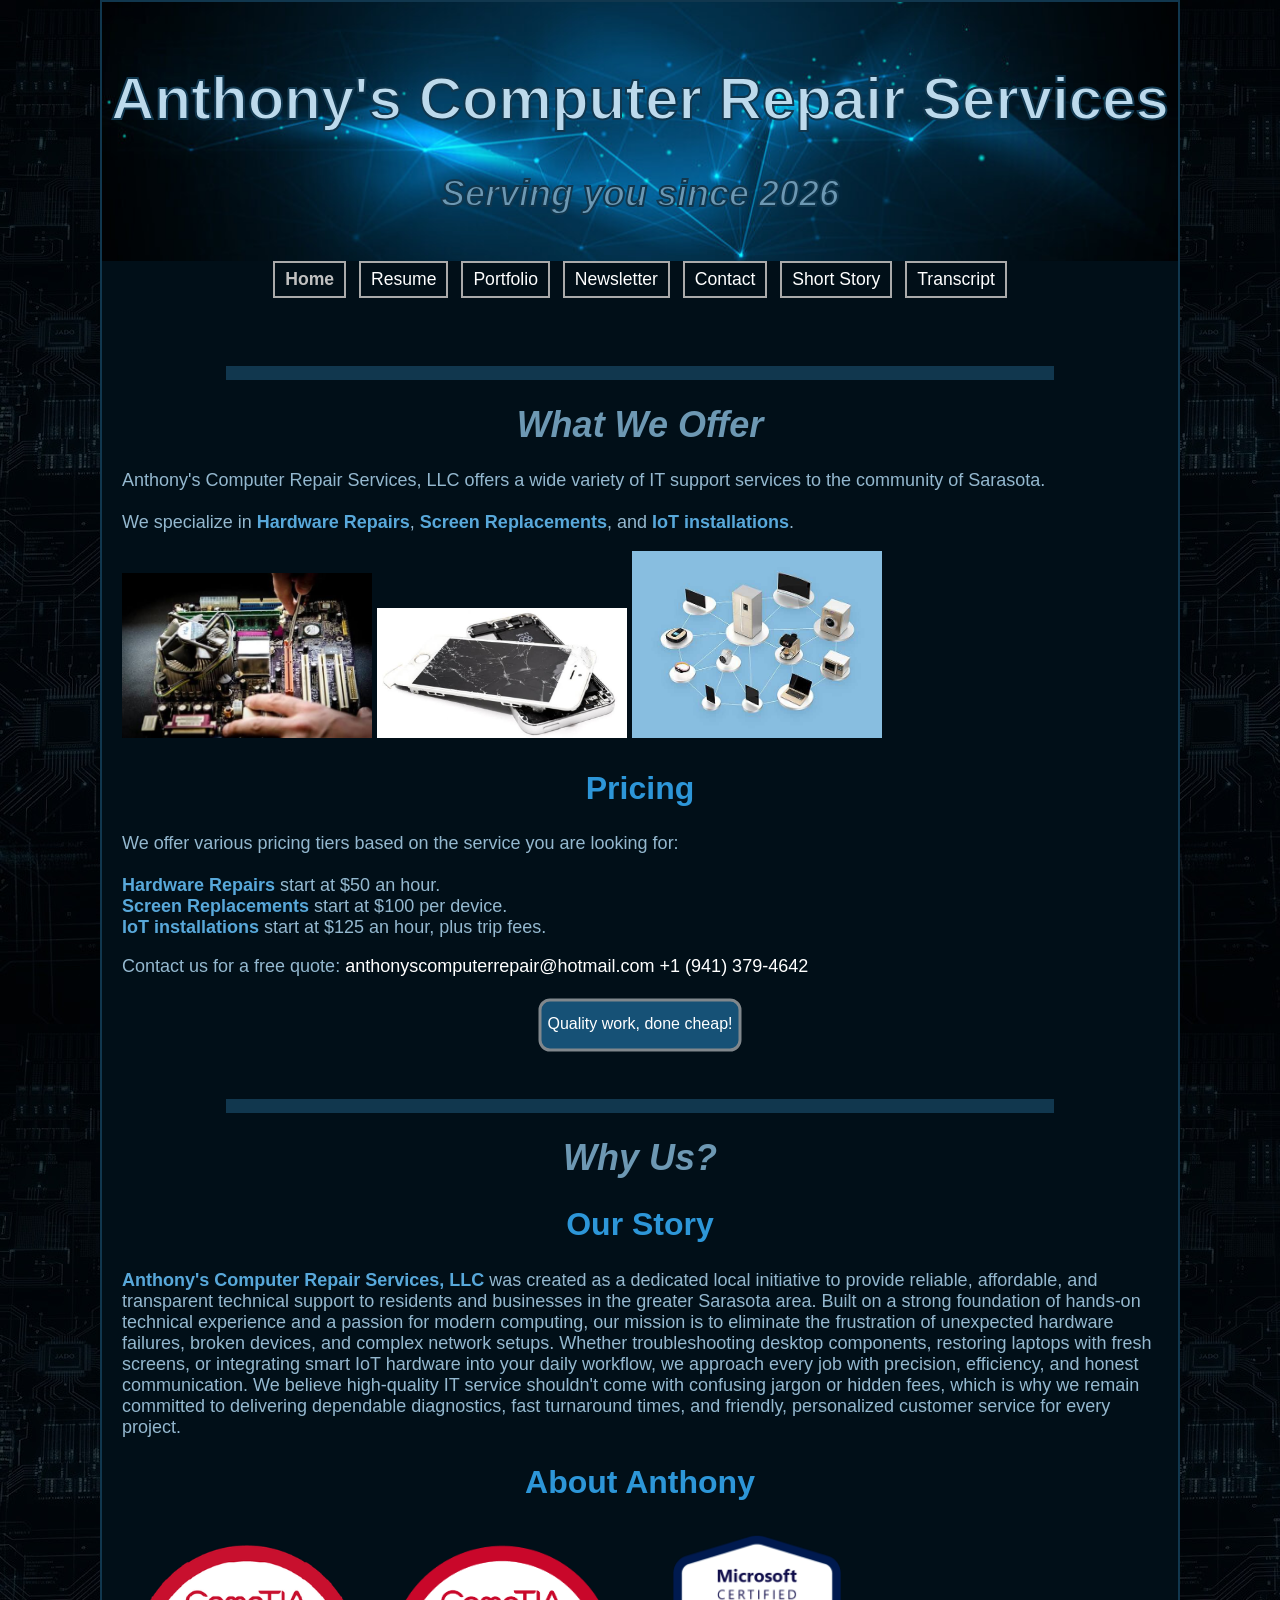
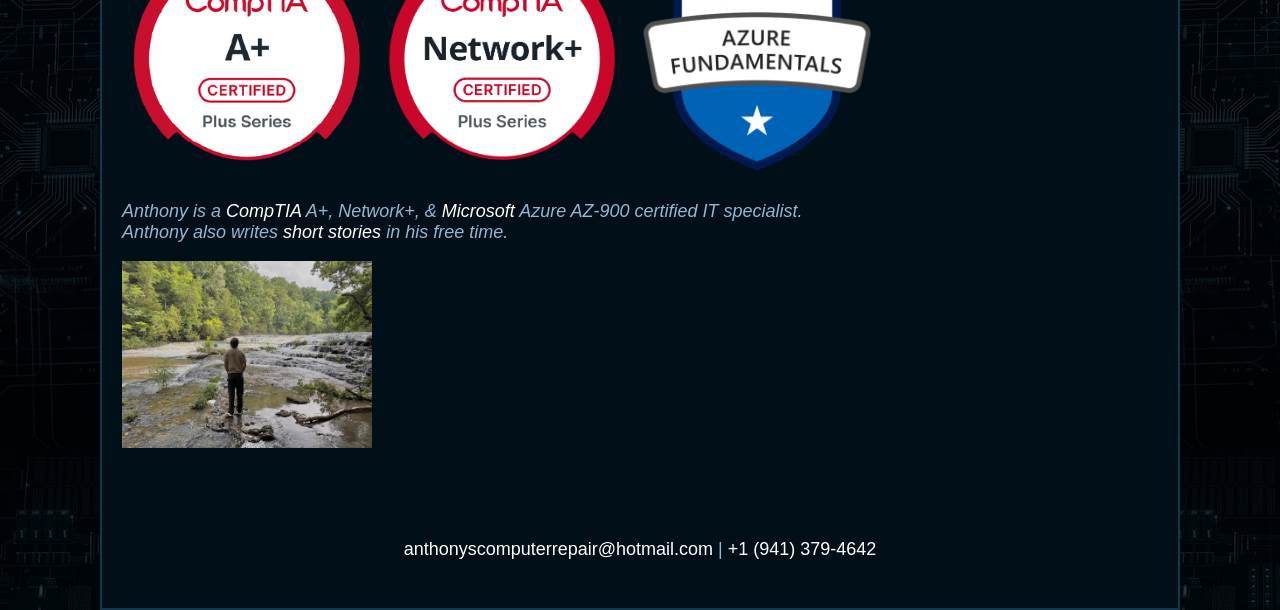
==== commit 3a94ae87: "Week 6: Added Transcript page and modified nav for all pages." ====
--- a/index.html
+++ b/index.html
@@ -29,12 +29,15 @@
       </header>
 
       <nav>
-         <a href="index.html" class="selected">Home</a> |
-         <a href="resume.html">Resume</a> |
-         <a href="portfolio.html">Portfolio</a> |
-         <a href="newsletter.html">Newsletter</a> |
-         <a href="contact.html">Contact</a> |
-         <a href="pages/ShortStory.html">Short Story</a>
+         <ul>
+            <li><a href="index.html" class="selected">Home</a></li>
+            <li><a href="resume.html">Resume</a></li>
+            <li><a href="portfolio.html">Portfolio</a></li>
+            <li><a href="newsletter.html">Newsletter</a></li>
+            <li><a href="contact.html">Contact</a></li>
+            <li><a href="pages/ShortStory.html">Short Story</a></li>
+            <li><a href="transcript.html">Transcript</a></li>
+         </ul>
       </nav>
 
       <main>
--- a/anthonyscomputerrepair.css
+++ b/anthonyscomputerrepair.css
@@ -1,9 +1,7 @@
-/* Box sizing reset requested by assignment */
 * {
    box-sizing: border-box;
 }
 
-/* Tag & Element Selectors */
 body {
    background-image: url('images/backgroundImage.jpg');
    max-width: 1080px;
@@ -23,10 +21,35 @@
 }
 
 nav {
-   text-align: center;
-   color: #94b8cf;
-   font-size: 24px;
+   width: 100%;
+   text-align: center;
+   color: #94b8cf;
+   font-size: 1.1em;
    margin: 0 0 40px 0;
+}
+
+nav ul {
+   list-style: none;
+   margin: 0;
+   padding: 0;
+}
+
+nav li {
+   list-style: none;
+}
+
+nav a {
+   display: block;
+   width: 40%;
+   margin: 0 auto 8px auto;
+   color: #ffffff;
+   text-decoration: none;
+   border: 2px #AAA solid;
+   padding: 6px;
+}
+
+nav a:hover {
+   color: #58a8da;
 }
 
 main {
@@ -57,6 +80,30 @@
 
 p {
    font-size: 18px;
+   color: #94b8cf;
+}
+
+dt {
+   font-weight: bold;
+   color: #58a8da;
+   margin-top: 10px;
+}
+
+dd {
+   color: #94b8cf;
+   margin-left: 20px;
+}
+
+sub {
+   font-size: 0.8em;
+}
+
+sup {
+   font-size: 0.8em;
+}
+
+small {
+   font-size: 0.8em;
    color: #94b8cf;
 }
 
@@ -83,56 +130,6 @@
    text-decoration: none;
 }
 
-/* Class Selectors */
-.highlight {
-   color: #58a8da;
-   font-weight: bold;
-}
-
-.italicize {
-   font-style: italic;
-}
-
-.title {
-   color: #bddaec;
-   font-size: 60px;
-   font-weight: bold;
-}
-
-.bgcontrastfill {
-   background-color: #3c88b8;
-}
-
-.smallimg {
-   max-width: 100px;
-}
-
-/* ID Selectors */
-#wrapper {
-   border: 2px solid #11374e;
-   background-color: #010f18;
-}
-
-#social {
-   text-align: center;
-   padding: 10px;
-}
-
-/* ==========================================================
-   ADDITIONS REQUIRED FOR RUBRIC (Grading Criteria)
-   ========================================================== */
-
-/* Nav Hover and Selected States */
-nav a:hover {
-   color: #58a8da;
-}
-
-.selected {
-   color: #C0C0C0;
-   font-weight: bold;
-}
-
-/* 2-Column Resume Layout (aside & section) */
 aside {
    width: 25%;
    float: left;
@@ -148,7 +145,6 @@
    padding: 14px;
 }
 
-/* Address & Abbr Tags Required for Resume */
 address {
    font-style: normal;
    color: #bddaec;
@@ -160,3 +156,83 @@
    cursor: help;
    color: #58a8da;
 }
+
+.highlight {
+   color: #58a8da;
+   font-weight: bold;
+}
+
+.italicize {
+   font-style: italic;
+}
+
+.title {
+   color: #bddaec;
+   font-size: 60px;
+   font-weight: bold;
+}
+
+.bgcontrastfill {
+   background-color: #3c88b8;
+}
+
+.smallimg {
+   max-width: 100px;
+}
+
+.selected {
+   color: #C0C0C0;
+   font-weight: bold;
+}
+
+.course-list {
+   list-style: square;
+   color: #94b8cf;
+   padding-left: 40px;
+   line-height: 1.6em;
+}
+
+.recommendation-list {
+   list-style-image: url('images/bullet.png');
+   padding-left: 40px;
+   color: #94b8cf;
+   line-height: 1.6em;
+}
+
+.reference-list {
+   list-style-type: lower-roman;
+   padding-left: 40px;
+   color: #94b8cf;
+   line-height: 1.6em;
+}
+
+.special-char {
+   color: rgb(42, 119, 235);
+   font-weight: bold;
+   font-size: 1.3em;
+}
+
+#wrapper {
+   border: 2px solid #11374e;
+   background-color: #010f18;
+}
+
+#social {
+   text-align: center;
+   padding: 10px;
+}
+
+@media only screen and (min-width: 640px) {
+   nav a {
+      display: inline-block;
+      width: auto;
+      border: 2px #AAA solid;
+      padding: 6px 10px;
+      margin: 0;
+   }
+
+   nav li {
+      display: inline-block;
+      padding: 0 4px;
+   }
+}
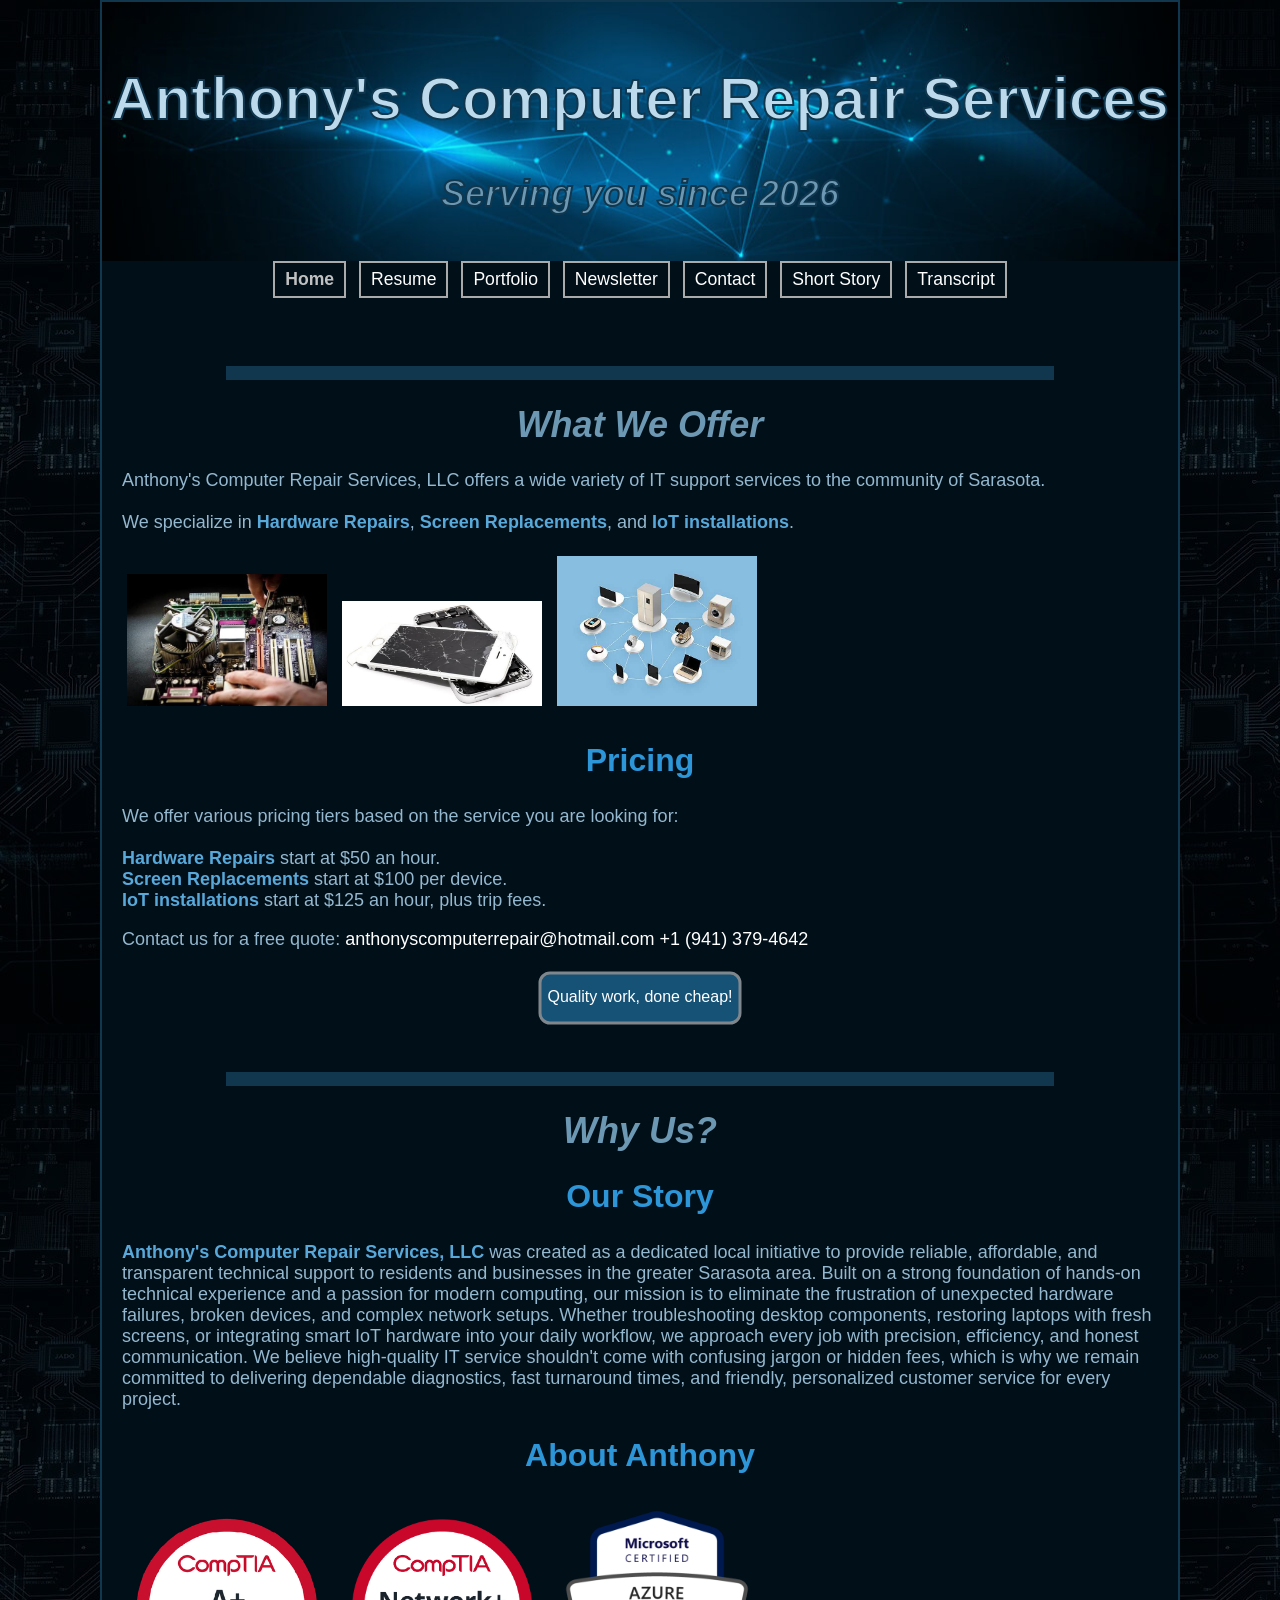
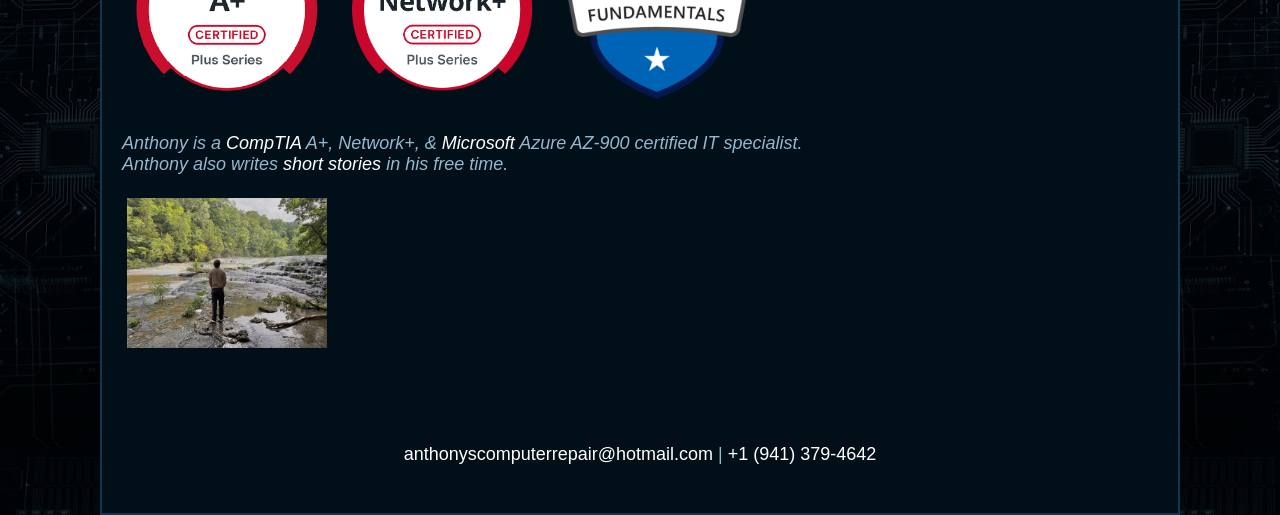
==== commit d7ea3c9b: "Week 7: Added Portfolio and new images." ====
--- a/index.html
+++ b/index.html
@@ -1,5 +1,5 @@
 <!DOCTYPE html>
-<html>
+<html lang="en">
 <head>
    <title>Anthony's Computer Repair Services</title>
 
@@ -54,9 +54,9 @@
          </p>
          
          <p>
-            <img src="images/pcRepair.jpg" alt="A Motherboard being repaired">
-            <img src="images/screenReplacement.jpg" alt="A broken iPhone">
-            <img src="images/internet_of_things_graphic-100663213-orig.jpg" alt="Internet of Things">
+            <img src="images/pcRepair.jpg" alt="A Motherboard being repaired" class="badge">
+            <img src="images/screenReplacement.jpg" alt="A broken iPhone" class="badge">
+            <img src="images/internet_of_things_graphic-100663213-orig.jpg" alt="Internet of Things" class="badge">
          </p>
 
          <h2>
@@ -109,9 +109,9 @@
 
          <h2>About Anthony</h2>
          <p>
-            <img src="images/aPlus.png" alt="CompTIA A+ Badge">
-            <img src="images/netPlus.png" alt="CompTIA Network+ Badge">
-            <img src="images/AZ900.png" alt="Microsoft Azure AZ-900 Badge"><br>
+            <img src="images/aPlus.png" alt="CompTIA A+ Badge" class="badge">
+            <img src="images/netPlus.png" alt="CompTIA Network+ Badge" class="badge">
+            <img src="images/AZ900.png" alt="Microsoft Azure AZ-900 Badge" class="badge"><br>
          </p>
          <p>
             <span class="italicize">Anthony is a <a href="https://comptia.org">CompTIA</a> A+, Network+, &amp;
@@ -119,7 +119,7 @@
             Anthony also writes <a href="pages/ShortStory.html">short stories</a> in his free time.</span>
          </p>
          <p>
-            <img src="images/larpPhoto.jpg" alt="A photo of Anthony">
+            <img src="images/larpPhoto.jpg" alt="A photo of Anthony" class="badge">
          </p>
       </main>
 
--- a/anthonyscomputerrepair.css
+++ b/anthonyscomputerrepair.css
@@ -108,8 +108,9 @@
 }
 
 img {
-   max-width: 250px;
+   max-width: 100%;
    height: auto;
+   display: block;
 }
 
 svg {
@@ -157,6 +158,32 @@
    color: #58a8da;
 }
 
+figure {
+   display: inline-block;
+   vertical-align: top;
+   width: 320px;
+   margin: 15px 10px;
+   text-align: center;
+   background-color: #010f18; /* same as background and border colors top of ref sheet*/
+   border: 2px solid #11374e;
+   padding: 12px;
+   box-sizing: border-box;
+}
+
+figure img {
+   width: 100%;
+   height: 220px;
+   object-fit: cover;
+   border: 1px solid rgb(42, 119, 235);
+}
+
+figcaption {
+   margin-top: 10px;
+   color: #bddaec;
+   font-size: 0.95em;
+   line-height: 1.4em;
+}
+
 .highlight {
    color: #58a8da;
    font-weight: bold;
@@ -212,6 +239,12 @@
    font-size: 1.3em;
 }
 
+.badge {
+   max-width: 200px;
+   display: inline-block;
+   margin: 5px;
+}
+
 #wrapper {
    border: 2px solid #11374e;
    background-color: #010f18;
@@ -220,6 +253,13 @@
 #social {
    text-align: center;
    padding: 10px;
+}
+
+#figureContainer {
+   text-align: center;
+   width: 100%;
+   margin: 0 auto;
+   padding: 10px 0;
 }
 
 @media only screen and (min-width: 640px) {
